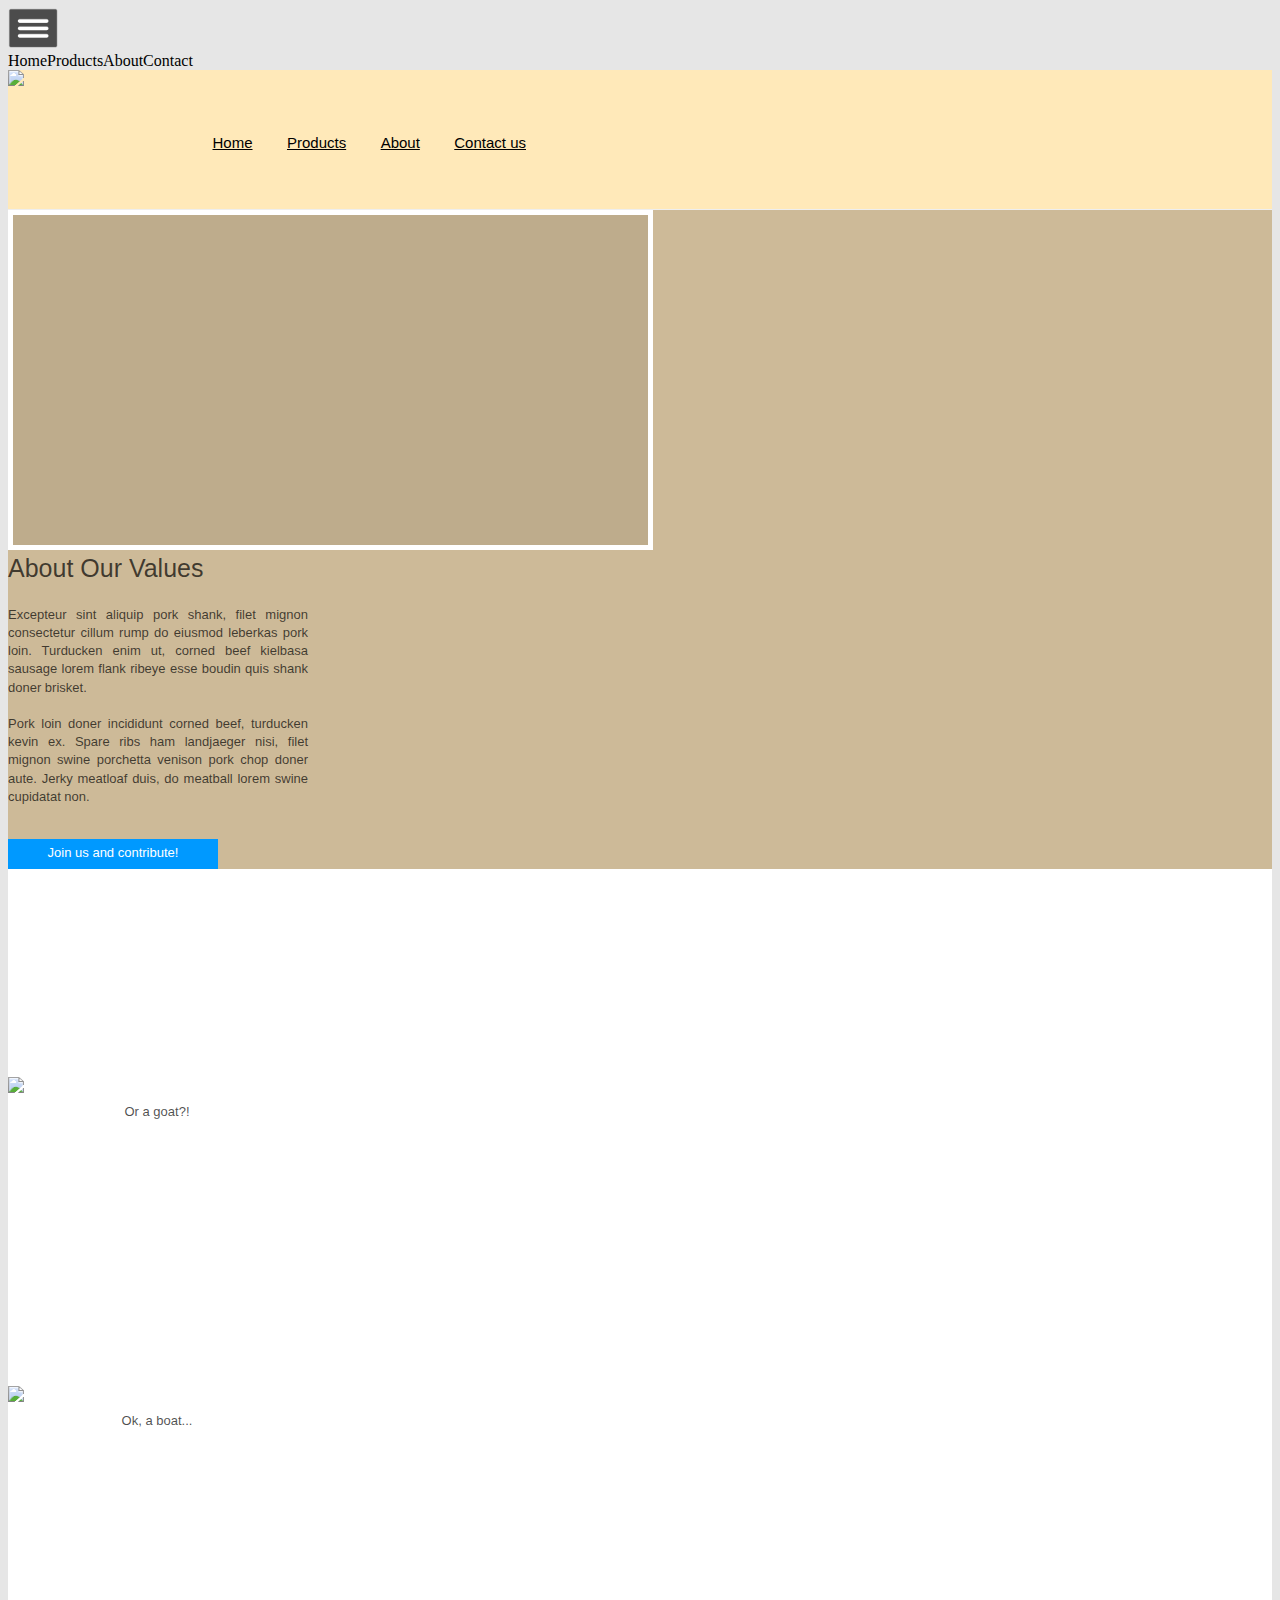
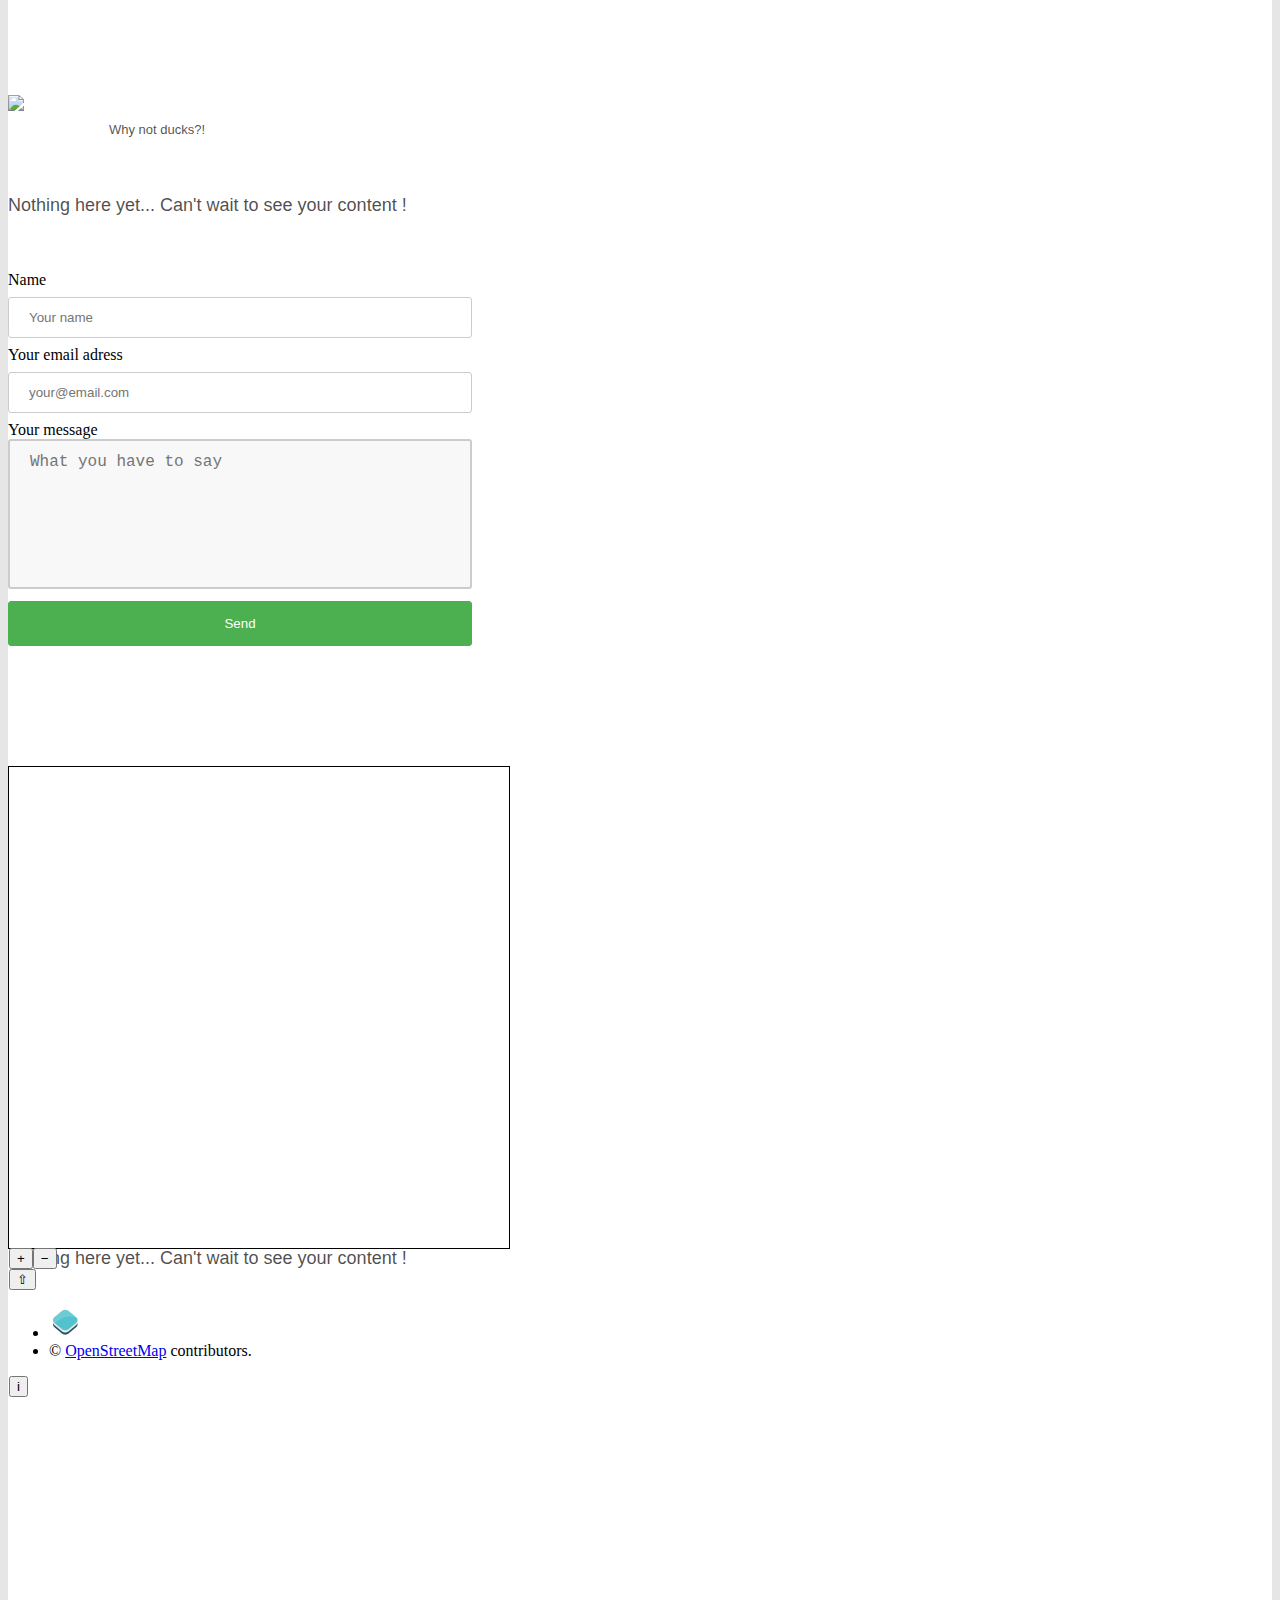
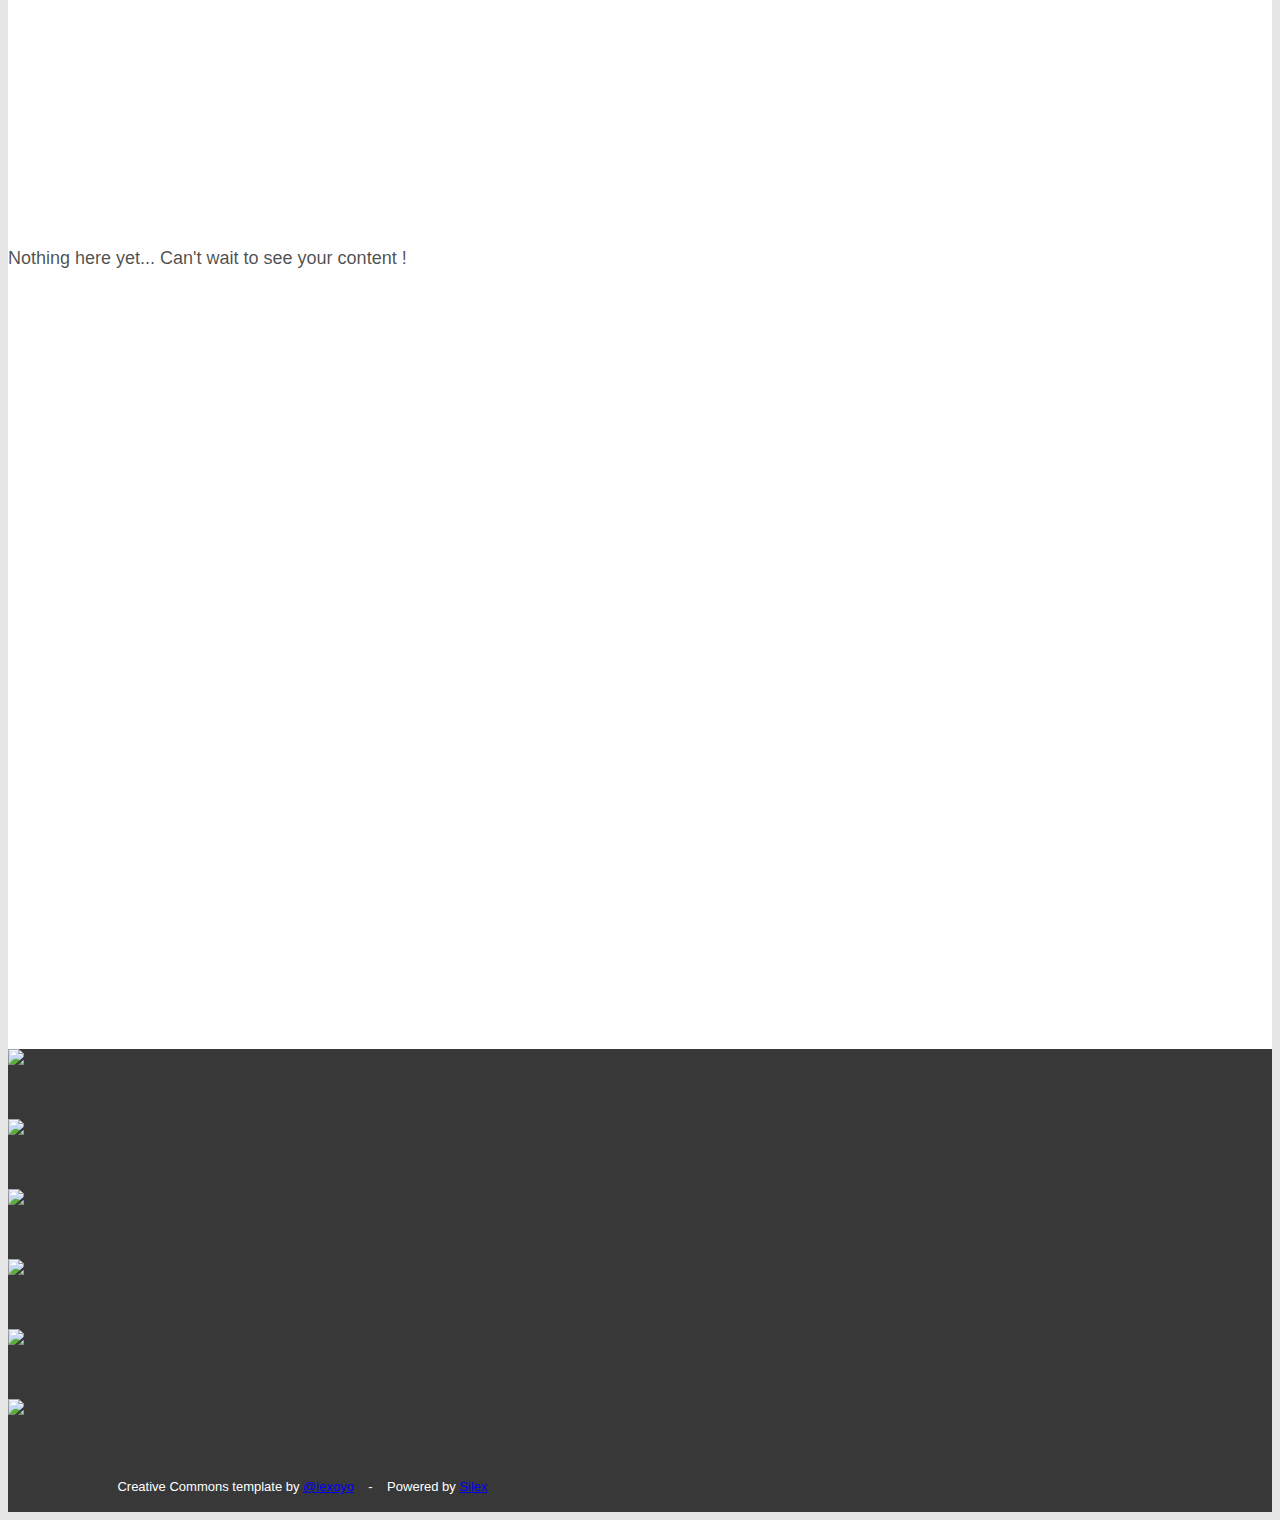
==== editable.html @ a31a4955 "Create editable.html" ====
<!DOCTYPE html><html><head>
    <title>Eco template</title>
    <meta charset="UTF-8">
    <meta name="generator" content="Silex v2.2.7">
    <!-- leave this for stats -->
    <script type="text/javascript" src="https://editor.silex.me/static/2.7/jquery.js" data-silex-static=""></script>
    <script type="text/javascript" src="https://editor.silex.me/static/2.7/jquery-ui.js" data-silex-static=""></script>

    <script type="text/javascript" src="https://editor.silex.me/static/2.7/pageable.js" data-silex-static=""></script>
    <script type="text/javascript" src="https://editor.silex.me/static/2.7/front-end.js" data-silex-static=""></script>
    <!-- Normalize -->
    <link href="https://editor.silex.me/static/2.7/normalize.css" rel="stylesheet" data-silex-static="">
    <!-- Silex style -->
    <link href="https://editor.silex.me/static/2.7/front-end.css" rel="stylesheet" data-silex-static="">

    <style type="text/css" class="silex-style">.title,
.heading1,
.heading2,
.heading3,
.normal {color: rgba(0, 0, 0, 0.7); font-family: verdana, arial; margin: 0; font-weight: normal; font-size: 25px; line-height: 1.5;}.normal {font-size: 13px; line-height: 1.4em; text-align: justify;}.nav a {color: black; padding: 5px 10px; line-height: 25px; font-size: 15px;}.nav .normal .page-link-active {background-color: #CDBA98; transition: background-color .5s linear; -moz-transition: background-color .5s linear; -o-transition: background-color .5s linear; -webkit-transition: background-color .5s linear;}.footer * {color: white; font-weight: normal; font-size: 25px;}</style>
    <script type="text/javascript" class="silex-script"></script>

    <style class="silex-inline-styles" type="text/css">.silex-id-1439156722930-51 {background-color: rgb(230, 230, 230); cursor: auto; left: 0px; top: 0px;}.silex-id-1483139730465-7 {top: 100px; left: NaNpx; background-color: rgba(255,233,185,1); background-image: url('../../../../../libs/templates/silex-templates/eco1/assets/seamless_paper_texture.png'); border-width: 0 0 1px 0; border-style: groove;}.silex-id-1483139730465-6 {min-height: 139px; background-color: transparent;}.silex-id-1439156719679-19 {width: 159.494px; top: 34px; left: 0px; min-height: 60px;}.silex-id-1439156722322-45 {width: 528px; top: 58px; left: 451px; min-height: 44px;}.silex-id-1483139563582-5 {top: 140px; left: 0px; min-width: 980px; background-color: rgba(205,186,152,1);}@media only screen and (max-width: 480px), only screen and (max-device-width: 480px) {.silex-id-1483139563582-5 {top: 200px; left: 0px;}}.silex-id-1483139563581-4 {min-height: 503px; background-color: transparent; top: 0px; left: 285px; width: 980px;}@media only screen and (max-width: 480px), only screen and (max-device-width: 480px) {.silex-id-1483139563581-4 {min-height: 657px;}}.silex-id-1439156722221-44 {width: 635px; top: 84px; left: 335px; background-color: rgba(190,172,140,1); border-top-width: 5px; border-right-width: 5px; border-bottom-width: 5px; border-left-width: 5px; border-top-style: solid; border-right-style: solid; border-bottom-style: solid; border-left-style: solid; border-top-color: rgb(255, 255, 255); border-right-color: rgb(255, 255, 255); border-bottom-color: rgb(255, 255, 255); border-left-color: rgb(255, 255, 255); background-image: url('../../../../../libs/templates/silex-templates/eco1/assets/young-city.jpg'); background-position-x: 50%; background-position-y: 50%; background-repeat-x: no-repeat; background-repeat-y: no-repeat; background-size: cover; min-height: 330px;}.silex-id-1439156722120-43 {width: 300px; top: 86px; left: 0px; border-top-color: rgb(0, 0, 0); border-right-color: rgb(0, 0, 0); border-bottom-color: rgb(0, 0, 0); border-left-color: rgb(0, 0, 0); min-height: 289px;}@media only screen and (max-width: 480px), only screen and (max-device-width: 480px) {.silex-id-1439156722120-43 {top: 251px; left: 11px; width: 423px; min-height: 199px;}}.silex-id-1439156719794-20 {width: 200px; top: 370px; left: 30px; background-color: rgb(0, 153, 255); border-top-width: 5px; border-right-width: 5px; border-bottom-width: 5px; border-left-width: 5px; border-top-style: solid; border-right-style: solid; border-bottom-style: solid; border-left-style: solid; border-top-color: rgb(0, 153, 255); border-right-color: rgb(0, 153, 255); border-bottom-color: rgb(0, 153, 255); border-left-color: rgb(0, 153, 255); min-height: 20px;}@media only screen and (max-width: 480px), only screen and (max-device-width: 480px) {.silex-id-1439156719794-20 {width: 443px; min-height: 30px;}}.silex-id-1483139324559-3 {top: 537px; left: 0px; background-color: rgba(255,255,255,1); min-width: 980px; background-image: url('../../../../../libs/templates/silex-templates/eco1/assets/halftone.png');}@media only screen and (max-width: 480px), only screen and (max-device-width: 480px) {.silex-id-1483139324559-3 {top: 832px; left: 0px;}}.silex-id-1483139324558-2 {min-height: 537px; background-color: transparent; top: 0px; left: 285px; width: 980px;}@media only screen and (max-width: 480px), only screen and (max-device-width: 480px) {.silex-id-1483139324558-2 {min-height: 945px;}}.silex-id-1439156722018-42 {width: 333px; top: 140px; left: 0px; background-color: transparent; min-height: 309px;}@media only screen and (max-width: 480px), only screen and (max-device-width: 480px) {.silex-id-1439156722018-42 {top: 22px; left: 11px; width: 423px; min-height: 271px;}}.silex-id-1439156721917-41 {width: 300px; top: 5px; left: 0px; background-color: rgb(255, 255, 255); background-image: url('../../../../../libs/templates/silex-templates/eco1/assets/goat.jpg'); background-size: cover; background-repeat-x: no-repeat; background-repeat-y: no-repeat; background-position-x: 50%; background-position-y: 50%; border-top-width: 4px; border-right-width: 4px; border-bottom-width: 4px; border-left-width: 4px; border-top-style: solid; border-right-style: solid; border-bottom-style: solid; border-left-style: solid; border-top-color: rgb(255, 255, 255); border-right-color: rgb(255, 255, 255); border-bottom-color: rgb(255, 255, 255); border-left-color: rgb(255, 255, 255); min-height: 200px;}@media only screen and (max-width: 480px), only screen and (max-device-width: 480px) {.silex-id-1439156721917-41 {top: 1px; left: 7px; width: 401px; min-height: 200px;}}.silex-id-1439156721816-40 {width: 298px; top: 212px; left: 0px; min-height: 26px;}@media only screen and (max-width: 480px), only screen and (max-device-width: 480px) {.silex-id-1439156721816-40 {top: 210px; left: 11px; width: 401px; min-height: 26px;}}.silex-id-1439156721312-35 {width: 298px; top: 236px; left: 2px; min-height: 32px;}@media only screen and (max-width: 480px), only screen and (max-device-width: 480px) {.silex-id-1439156721312-35 {top: 238px; left: 11px; width: 401px; min-height: 32px;}}.silex-id-1439156721615-38 {width: 341px; top: 140px; left: 332px; background-color: transparent; min-height: 309px;}@media only screen and (max-width: 480px), only screen and (max-device-width: 480px) {.silex-id-1439156721615-38 {top: 337px; left: 11px; width: 423px; min-height: 271px;}}.silex-id-1439156721514-37 {width: 300px; top: 5px; left: 0px; background-color: rgb(255, 255, 255); background-image: url('../../../../../libs/templates/silex-templates/eco1/assets/boat.jpg'); background-size: cover; background-repeat-x: no-repeat; background-repeat-y: no-repeat; background-position-x: 50%; background-position-y: 50%; border-top-width: 4px; border-right-width: 4px; border-bottom-width: 4px; border-left-width: 4px; border-top-style: solid; border-right-style: solid; border-bottom-style: solid; border-left-style: solid; border-top-color: rgb(255, 255, 255); border-right-color: rgb(255, 255, 255); border-bottom-color: rgb(255, 255, 255); border-left-color: rgb(255, 255, 255); min-height: 200px;}@media only screen and (max-width: 480px), only screen and (max-device-width: 480px) {.silex-id-1439156721514-37 {top: 1px; left: 7px; width: 401px; min-height: 200px;}}.silex-id-1439156721413-36 {width: 300px; top: 212px; left: 0px; min-height: 26px;}@media only screen and (max-width: 480px), only screen and (max-device-width: 480px) {.silex-id-1439156721413-36 {top: 210px; left: 11px; width: 401px; min-height: 26px;}}.silex-id-1439156720906-31 {width: 298px; top: 236px; left: 3px; min-height: 32px;}@media only screen and (max-width: 480px), only screen and (max-device-width: 480px) {.silex-id-1439156720906-31 {top: 238px; left: 11px; width: 401px; min-height: 32px;}}.silex-id-1439156721210-34 {width: 341px; top: 140px; left: 671px; background-color: transparent; min-height: 309px;}@media only screen and (max-width: 480px), only screen and (max-device-width: 480px) {.silex-id-1439156721210-34 {top: 652px; left: 11px; width: 423px; min-height: 271px;}}.silex-id-1439156721110-33 {width: 300px; top: 5px; left: 0px; background-color: rgb(255, 255, 255); background-image: url('../../../../../libs/templates/silex-templates/eco1/assets/duck.jpg'); background-size: cover; background-repeat-x: no-repeat; background-repeat-y: no-repeat; background-position-x: 50%; background-position-y: 50%; border-top-width: 4px; border-right-width: 4px; border-bottom-width: 4px; border-left-width: 4px; border-top-style: solid; border-right-style: solid; border-bottom-style: solid; border-left-style: solid; border-top-color: rgb(255, 255, 255); border-right-color: rgb(255, 255, 255); border-bottom-color: rgb(255, 255, 255); border-left-color: rgb(255, 255, 255); min-height: 200px;}@media only screen and (max-width: 480px), only screen and (max-device-width: 480px) {.silex-id-1439156721110-33 {top: 1px; left: 7px; width: 401px; min-height: 200px;}}.silex-id-1439156721007-32 {width: 300px; top: 212px; left: 0px; min-height: 26px;}@media only screen and (max-width: 480px), only screen and (max-device-width: 480px) {.silex-id-1439156721007-32 {top: 210px; left: 11px; width: 401px; min-height: 26px;}}.silex-id-1439156721715-39 {width: 298px; top: 236px; left: 2px; min-height: 32px;}@media only screen and (max-width: 480px), only screen and (max-device-width: 480px) {.silex-id-1439156721715-39 {top: 238px; left: 11px; width: 401px; min-height: 32px;}}.silex-id-1483140114350-8 {top: 140px; left: 0px; background-color: rgba(255,255,255,1); min-width: 980px; background-image: url('../../../../../libs/templates/silex-templates/eco1/assets/halftone.png');}@media only screen and (max-width: 480px), only screen and (max-device-width: 480px) {.silex-id-1483140114350-8 {top: 200px; left: 0px;}}.silex-id-1483140114351-9 {min-height: 693px; background-color: transparent; top: 15px; left: 314px; width: 980px;}@media only screen and (max-width: 480px), only screen and (max-device-width: 480px) {.silex-id-1483140114351-9 {min-height: 541px;}}.silex-id-1483140123370-22 {min-height: 75px; width: 763px; top: 30px; left: 0px;}@media only screen and (max-width: 480px), only screen and (max-device-width: 480px) {.silex-id-1483140123370-22 {top: 11px; left: 11px; width: 423px; min-height: 520px;}}.silex-id-1492633630842-2 {width: 464px; height: 495px; background-color: transparent; top: 148px; left: 0px;}.silex-id-1492633850081-9 {height: 481px; width: 500px; background-color: transparent; top: 153px; left: 474px; min-height: -1px; border-width: 1px 1px 1px 1px; border-style: solid;}.silex-id-1492633712778-6 {background-color: rgba(255,255,255,1); background-image: url('../../../../../libs/templates/silex-templates/eco1/assets/halftone.png');}.silex-id-1492633712777-5 {min-height: 600px;}.silex-id-1492633761489-8 {min-height: 75px; width: 763px; top: 30px; left: 0px;}@media only screen and (max-width: 480px), only screen and (max-device-width: 480px) {.silex-id-1492633761489-8 {top: 11px; left: 11px; width: 423px; min-height: 520px;}}.silex-id-1492633694354-4 {background-color: rgba(255,255,255,1); top: 180px; left: 5px; background-image: url('../../../../../libs/templates/silex-templates/eco1/assets/halftone.png');}.silex-id-1492633694353-3 {min-height: 800px;}.silex-id-1492633737513-7 {min-height: 75px; width: 763px; top: 30px; left: 0px;}@media only screen and (max-width: 480px), only screen and (max-device-width: 480px) {.silex-id-1492633737513-7 {top: 11px; left: 11px; width: 423px; min-height: 520px;}}.silex-id-1483139189898-1 {top: 1105px; left: 0px; background-color: rgba(56,56,56,1); min-width: 980px; background-image: url('../../../../../libs/templates/silex-templates/eco1/assets/footer_lodyas.png');}@media only screen and (max-width: 480px), only screen and (max-device-width: 480px) {.silex-id-1483139189898-1 {top: 1131px; left: 0px;}}.silex-id-1483139189897-0 {min-height: 201px; background-color: transparent; top: 0px; left: 285px; width: 980px;}@media only screen and (max-width: 480px), only screen and (max-device-width: 480px) {.silex-id-1483139189897-0 {min-height: 268px;}}.silex-id-1439156720299-25 {width: 70px; top: 32px; left: 487px; min-height: 70px;}.silex-id-1439156720197-24 {width: 70px; top: 32px; left: 588px; min-height: 70px;}.silex-id-1439156720096-23 {width: 70px; top: 32px; left: 688px; min-height: 70px;}.silex-id-1439156719995-22 {width: 70px; top: 32px; left: 790px; min-height: 70px;}.silex-id-1439156719895-21 {width: 70px; top: 32px; left: 892px; min-height: 70px;}.silex-id-1439156720704-29 {width: 265px; top: 28px; left: 0px; min-height: 79px;}.silex-id-1439156720502-27 {width: 589px; top: 152px; left: 174px; background-color: transparent; min-height: 34px;}</style>
    <script type="text/json" class="silex-json-styles">[{"desktop":{"silex-id-1439156722930-51":{"background-color":"rgb(230, 230, 230)","cursor":"auto","left":"0px","top":"0px"},"silex-id-1439156722322-45":{"width":"528px","top":"58px","left":"451px","min-height":"44px"},"silex-id-1439156722221-44":{"width":"635px","top":"84px","left":"335px","background-color":"rgba(190,172,140,1)","border-top-width":"5px","border-right-width":"5px","border-bottom-width":"5px","border-left-width":"5px","border-top-style":"solid","border-right-style":"solid","border-bottom-style":"solid","border-left-style":"solid","border-top-color":"rgb(255, 255, 255)","border-right-color":"rgb(255, 255, 255)","border-bottom-color":"rgb(255, 255, 255)","border-left-color":"rgb(255, 255, 255)","background-image":"url('../../../../../libs/templates/silex-templates/eco1/assets/young-city.jpg')","background-position-x":"50%","background-position-y":"50%","background-repeat-x":"no-repeat","background-repeat-y":"no-repeat","background-size":"cover","min-height":"330px"},"silex-id-1439156722120-43":{"width":"300px","top":"86px","left":"0px","border-top-color":"rgb(0, 0, 0)","border-right-color":"rgb(0, 0, 0)","border-bottom-color":"rgb(0, 0, 0)","border-left-color":"rgb(0, 0, 0)","min-height":"289px"},"silex-id-1439156722018-42":{"width":"333px","top":"140px","left":"0px","background-color":"transparent","min-height":"309px"},"silex-id-1439156721917-41":{"width":"300px","top":"5px","left":"0px","background-color":"rgb(255, 255, 255)","background-image":"url('../../../../../libs/templates/silex-templates/eco1/assets/goat.jpg')","background-size":"cover","background-repeat-x":"no-repeat","background-repeat-y":"no-repeat","background-position-x":"50%","background-position-y":"50%","border-top-width":"4px","border-right-width":"4px","border-bottom-width":"4px","border-left-width":"4px","border-top-style":"solid","border-right-style":"solid","border-bottom-style":"solid","border-left-style":"solid","border-top-color":"rgb(255, 255, 255)","border-right-color":"rgb(255, 255, 255)","border-bottom-color":"rgb(255, 255, 255)","border-left-color":"rgb(255, 255, 255)","min-height":"200px"},"silex-id-1439156721816-40":{"width":"298px","top":"212px","left":"0px","min-height":"26px"},"silex-id-1439156721715-39":{"width":"298px","top":"236px","left":"2px","min-height":"32px"},"silex-id-1439156721615-38":{"width":"341px","top":"140px","left":"332px","background-color":"transparent","min-height":"309px"},"silex-id-1439156721514-37":{"width":"300px","top":"5px","left":"0px","background-color":"rgb(255, 255, 255)","background-image":"url('../../../../../libs/templates/silex-templates/eco1/assets/boat.jpg')","background-size":"cover","background-repeat-x":"no-repeat","background-repeat-y":"no-repeat","background-position-x":"50%","background-position-y":"50%","border-top-width":"4px","border-right-width":"4px","border-bottom-width":"4px","border-left-width":"4px","border-top-style":"solid","border-right-style":"solid","border-bottom-style":"solid","border-left-style":"solid","border-top-color":"rgb(255, 255, 255)","border-right-color":"rgb(255, 255, 255)","border-bottom-color":"rgb(255, 255, 255)","border-left-color":"rgb(255, 255, 255)","min-height":"200px"},"silex-id-1439156721413-36":{"width":"300px","top":"212px","left":"0px","min-height":"26px"},"silex-id-1439156721312-35":{"width":"298px","top":"236px","left":"2px","min-height":"32px"},"silex-id-1439156721210-34":{"width":"341px","top":"140px","left":"671px","background-color":"transparent","min-height":"309px"},"silex-id-1439156721110-33":{"width":"300px","top":"5px","left":"0px","background-color":"rgb(255, 255, 255)","background-image":"url('../../../../../libs/templates/silex-templates/eco1/assets/duck.jpg')","background-size":"cover","background-repeat-x":"no-repeat","background-repeat-y":"no-repeat","background-position-x":"50%","background-position-y":"50%","border-top-width":"4px","border-right-width":"4px","border-bottom-width":"4px","border-left-width":"4px","border-top-style":"solid","border-right-style":"solid","border-bottom-style":"solid","border-left-style":"solid","border-top-color":"rgb(255, 255, 255)","border-right-color":"rgb(255, 255, 255)","border-bottom-color":"rgb(255, 255, 255)","border-left-color":"rgb(255, 255, 255)","min-height":"200px"},"silex-id-1439156721007-32":{"width":"300px","top":"212px","left":"0px","min-height":"26px"},"silex-id-1439156720906-31":{"width":"298px","top":"236px","left":"3px","min-height":"32px"},"silex-id-1439156720704-29":{"width":"265px","top":"28px","left":"0px","min-height":"79px"},"silex-id-1439156720502-27":{"width":"589px","top":"152px","left":"174px","background-color":"transparent","min-height":"34px"},"silex-id-1439156720299-25":{"width":"70px","top":"32px","left":"487px","min-height":"70px"},"silex-id-1439156720197-24":{"width":"70px","top":"32px","left":"588px","min-height":"70px"},"silex-id-1439156720096-23":{"width":"70px","top":"32px","left":"688px","min-height":"70px"},"silex-id-1439156719995-22":{"width":"70px","top":"32px","left":"790px","min-height":"70px"},"silex-id-1439156719895-21":{"width":"70px","top":"32px","left":"892px","min-height":"70px"},"silex-id-1439156719794-20":{"width":"200px","top":"370px","left":"30px","background-color":"rgb(0, 153, 255)","border-top-width":"5px","border-right-width":"5px","border-bottom-width":"5px","border-left-width":"5px","border-top-style":"solid","border-right-style":"solid","border-bottom-style":"solid","border-left-style":"solid","border-top-color":"rgb(0, 153, 255)","border-right-color":"rgb(0, 153, 255)","border-bottom-color":"rgb(0, 153, 255)","border-left-color":"rgb(0, 153, 255)","min-height":"20px"},"silex-id-1439156719679-19":{"width":"159.494px","top":"34px","left":"0px","min-height":"60px"},"silex-id-1471339869605-1":{"min-height":"570px","width":"889px","top":"158px","left":"46px"},"silex-id-1483139189897-0":{"min-height":"201px","background-color":"transparent","top":"0px","left":"285px","width":"980px"},"silex-id-1483139189898-1":{"top":"1105px","left":"0px","background-color":"rgba(56,56,56,1)","min-width":"980px","background-image":"url('../../../../../libs/templates/silex-templates/eco1/assets/footer_lodyas.png')"},"silex-id-1483139324558-2":{"min-height":"537px","background-color":"transparent","top":"0px","left":"285px","width":"980px"},"silex-id-1483139324559-3":{"top":"537px","left":"0px","background-color":"rgba(255,255,255,1)","min-width":"980px","background-image":"url('../../../../../libs/templates/silex-templates/eco1/assets/halftone.png')"},"silex-id-1483139563581-4":{"min-height":"503px","background-color":"transparent","top":"0px","left":"285px","width":"980px"},"silex-id-1483139563582-5":{"top":"140px","left":"0px","min-width":"980px","background-color":"rgba(205,186,152,1)","background-image":""},"silex-id-1483139730465-6":{"min-height":"139px","background-color":"transparent"},"silex-id-1483139730465-7":{"top":"100px","left":"NaNpx","background-color":"rgba(255,233,185,1)","background-image":"url('../../../../../libs/templates/silex-templates/eco1/assets/seamless_paper_texture.png')","border-width":"0 0 1px 0 ","border-style":"groove"},"silex-id-1483140114350-8":{"top":"140px","left":"0px","background-color":"rgba(255,255,255,1)","min-width":"980px","background-image":"url('../../../../../libs/templates/silex-templates/eco1/assets/halftone.png')"},"silex-id-1483140114351-9":{"min-height":"693px","background-color":"transparent","top":"15px","left":"314px","width":"980px"},"silex-id-1483140114352-11":{"width":"300px","top":"5px","left":"0px","background-color":"rgb(255, 255, 255)","background-image":"url('../../../../../libs/templates/silex-templates/eco1/assets/goat.jpg')","background-size":"cover","background-repeat-x":"no-repeat","background-repeat-y":"no-repeat","background-position-x":"50%","background-position-y":"50%","border-top-width":"4px","border-right-width":"4px","border-bottom-width":"4px","border-left-width":"4px","border-top-style":"solid","border-right-style":"solid","border-bottom-style":"solid","border-left-style":"solid","border-top-color":"rgb(255, 255, 255)","border-right-color":"rgb(255, 255, 255)","border-bottom-color":"rgb(255, 255, 255)","border-left-color":"rgb(255, 255, 255)","min-height":"200px"},"silex-id-1483140114352-12":{"width":"298px","top":"212px","left":"0px","min-height":"26px"},"silex-id-1483140114353-13":{"width":"298px","top":"236px","left":"2px","min-height":"32px"},"silex-id-1483140114353-15":{"width":"300px","top":"5px","left":"0px","background-color":"rgb(255, 255, 255)","background-image":"url('../../../../../libs/templates/silex-templates/eco1/assets/boat.jpg')","background-size":"cover","background-repeat-x":"no-repeat","background-repeat-y":"no-repeat","background-position-x":"50%","background-position-y":"50%","border-top-width":"4px","border-right-width":"4px","border-bottom-width":"4px","border-left-width":"4px","border-top-style":"solid","border-right-style":"solid","border-bottom-style":"solid","border-left-style":"solid","border-top-color":"rgb(255, 255, 255)","border-right-color":"rgb(255, 255, 255)","border-bottom-color":"rgb(255, 255, 255)","border-left-color":"rgb(255, 255, 255)","min-height":"200px"},"silex-id-1483140114354-16":{"width":"300px","top":"212px","left":"0px","min-height":"26px"},"silex-id-1483140114354-17":{"width":"298px","top":"236px","left":"2px","min-height":"32px"},"silex-id-1483140114355-19":{"width":"300px","top":"5px","left":"0px","background-color":"rgb(255, 255, 255)","background-image":"url('../../../../../libs/templates/silex-templates/eco1/assets/duck.jpg')","background-size":"cover","background-repeat-x":"no-repeat","background-repeat-y":"no-repeat","background-position-x":"50%","background-position-y":"50%","border-top-width":"4px","border-right-width":"4px","border-bottom-width":"4px","border-left-width":"4px","border-top-style":"solid","border-right-style":"solid","border-bottom-style":"solid","border-left-style":"solid","border-top-color":"rgb(255, 255, 255)","border-right-color":"rgb(255, 255, 255)","border-bottom-color":"rgb(255, 255, 255)","border-left-color":"rgb(255, 255, 255)","min-height":"200px"},"silex-id-1483140114355-20":{"width":"300px","top":"212px","left":"0px","min-height":"26px"},"silex-id-1483140114355-21":{"width":"298px","top":"236px","left":"2px","min-height":"32px"},"silex-id-1483140123370-22":{"min-height":"75px","width":"763px","top":"30px","left":"0px"},"silex-id-1492633630842-2":{"width":"464px","height":"495px","background-color":"transparent","top":"148px","left":"0px"},"silex-id-1492633694353-3":{"width":"","background-color":"","min-height":"800px"},"silex-id-1492633694354-4":{"background-color":"rgba(255,255,255,1)","top":"180px","left":"5px","background-image":"url('../../../../../libs/templates/silex-templates/eco1/assets/halftone.png')"},"silex-id-1492633712777-5":{"width":"","background-color":"","min-height":"600px"},"silex-id-1492633712778-6":{"background-color":"rgba(255,255,255,1)","background-image":"url('../../../../../libs/templates/silex-templates/eco1/assets/halftone.png')"},"silex-id-1492633737513-7":{"min-height":"75px","width":"763px","top":"30px","left":"0px"},"silex-id-1492633761489-8":{"min-height":"75px","width":"763px","top":"30px","left":"0px"},"silex-id-1492633850081-9":{"height":"481px","width":"500px","background-color":"transparent","top":"153px","left":"474px","min-height":"-1px","border-width":"1px 1px 1px 1px ","border-style":"solid"}},"mobile":{"silex-id-1439156722120-43":{"top":"251px","left":"11px","width":"423px","min-height":"199px"},"silex-id-1439156719794-20":{"width":"443px","min-height":"30px"},"silex-id-1471339869605-1":{"top":"99px","left":"11px","width":"423px","min-height":"1506px"},"silex-id-1483139563582-5":{"top":"200px","left":"0px"},"silex-id-1483139189898-1":{"top":"1131px","left":"0px"},"silex-id-1483139324559-3":{"top":"832px","left":"0px"},"silex-id-1483140114350-8":{"top":"200px","left":"0px"},"silex-id-1483140123370-22":{"top":"11px","left":"11px","width":"423px","min-height":"520px"},"silex-id-1439156722018-42":{"top":"22px","left":"11px","width":"423px","min-height":"271px"},"silex-id-1439156721615-38":{"top":"337px","left":"11px","width":"423px","min-height":"271px"},"silex-id-1439156721210-34":{"top":"652px","left":"11px","width":"423px","min-height":"271px"},"silex-id-1439156721917-41":{"top":"1px","left":"7px","width":"401px","min-height":"200px"},"silex-id-1439156721816-40":{"top":"210px","left":"11px","width":"401px","min-height":"26px"},"silex-id-1439156721715-39":{"top":"238px","left":"11px","width":"401px","min-height":"32px"},"silex-id-1439156721514-37":{"top":"1px","left":"7px","width":"401px","min-height":"200px"},"silex-id-1439156721413-36":{"top":"210px","left":"11px","width":"401px","min-height":"26px"},"silex-id-1439156721312-35":{"top":"238px","left":"11px","width":"401px","min-height":"32px"},"silex-id-1439156721110-33":{"top":"1px","left":"7px","width":"401px","min-height":"200px"},"silex-id-1439156721007-32":{"top":"210px","left":"11px","width":"401px","min-height":"26px"},"silex-id-1439156720906-31":{"top":"238px","left":"11px","width":"401px","min-height":"32px"},"silex-id-1483139563581-4":{"min-height":"657px"},"silex-id-1483139324558-2":{"min-height":"945px"},"silex-id-1483140114351-9":{"min-height":"541px"},"silex-id-1483139189897-0":{"min-height":"268px"},"silex-id-1492633737513-7":{"top":"11px","left":"11px","width":"423px","min-height":"520px"},"silex-id-1492633761489-8":{"top":"11px","left":"11px","width":"423px","min-height":"520px"}},"prodotypeData":{"component":{"silex-id-1492633630842-2":{"name":"form1","templateName":"form"},"silex-id-1492633850081-9":{"name":"map1","templateName":"map"}},"style":{}}}]</script>

    

    <meta name="viewport" content="width=device-width, initial-scale=1, maximum-scale=2.2" data-silex-viewport="">















    <meta name="website-width" content="980">
    <style type="text/css" class="silex-style-settings">.website-width {width: 980px;}</style>




















    <script src="https://openlayers.org/en/v4.0.1/build/ol.js" data-dependency="" type="text/javascript"></script>

    
    
<!-- Silex HEAD tag do not remove -->
    <!-- End of Silex HEAD tag do not remove --></head>

<body class="silex-id-1439156722930-51 enable-mobile silex-runtime" data-silex-type="container" data-silex-id="silex-id-1439156722930-51">






















    <div class="silex-pages">
        <div data-silex-type="image" data-silex-id="silex-id-hamburger-menu" class="menu-button editable-style silex-id-hamburger-menu image-element page-page-1 paged-element prevent-draggable prevent-resizable"><img alt="open mobile menu" src="[data-uri]" class="silex-element-content"></div>

        <a id="page-home" data-silex-type="page" class="page-element">Home</a><a class="page-element" data-silex-type="page" id="page-products">Products</a><a class="page-element" data-silex-type="page" id="page-about">About</a><a class="page-element" data-silex-type="page" id="page-contact">Contact</a></div>

















    <div data-silex-type="container" class="prevent-draggable container-element editable-style silex-id-1483139730465-7 section-element website-min-width" data-silex-id="silex-id-1483139730465-7">
        <div data-silex-type="container" class="editable-style silex-element-content website-width silex-id-1483139730465-6 silex-container-content container-element prevent-draggable" data-silex-id="silex-id-1483139730465-6">
            <div class="editable-style image-element silex-id-1439156719679-19 page-link-active" data-silex-type="image" data-silex-id="silex-id-1439156719679-19" data-silex-href="#!page-home"><img src="../../../../../libs/templates/silex-templates/eco1/assets/fake-logo.png" class="silex-element-content">
            </div>
            <div class="editable-style text-element nav silex-id-1439156722322-45 hide-on-mobile" data-silex-type="text" data-silex-id="silex-id-1439156722322-45">
                <div class="silex-element-content normal">
                    <div style="text-align: right;"><a class="" href="#!page-home">Home</a><span><span>&nbsp; &nbsp; </span><a class="" href="#!page-products">Products</a> &nbsp;&nbsp; </span><a class="" href="#!page-about">About</a><span>&nbsp;&nbsp;&nbsp; </span>
                        <a class="" href="#!page-contact">Contact us<span></span>
                        </a>
                        <br>
                    </div>
                </div>
            </div>
        </div>
    </div>
    <div data-silex-type="container" class="prevent-draggable container-element editable-style silex-id-1483139563582-5 section-element page-home paged-element website-min-width" data-silex-id="silex-id-1483139563582-5">
        <div data-silex-type="container" class="editable-style silex-element-content website-width silex-id-1483139563581-4 silex-container-content container-element prevent-draggable" data-silex-id="silex-id-1483139563581-4">





            <div class="editable-style container-element silex-id-1439156722221-44" data-silex-type="container" data-silex-id="silex-id-1439156722221-44"></div>
            <div class="editable-style text-element silex-id-1439156722120-43" data-silex-type="text" data-silex-id="silex-id-1439156722120-43">
                <div class="silex-element-content normal">
                    <h2 class="heading2">About Our Values</h2>
                    <p class="normal"></p>
                    <p class="normal"></p>
                    <p class="normal"></p>
                    <p class="normal">
                        <br>
                    </p>
                    <p class="normal">Excepteur sint aliquip pork shank, filet mignon consectetur cillum rump do eiusmod leberkas pork loin. Turducken enim ut, corned beef kielbasa sausage lorem flank ribeye esse boudin quis shank doner brisket.
                        <br>
                    </p>
                    <p class="normal">
                        <br>
                    </p>
                    <p class="normal"></p>
                    <p class="normal">Pork loin doner incididunt corned beef, turducken kevin ex. Spare ribs ham landjaeger nisi, filet mignon swine porchetta venison pork chop doner aute. Jerky meatloaf duis, do meatball lorem swine cupidatat non.
                        <br>
                    </p>
                    <br>
                    <p class="normal"></p>
                    <p class="normal"></p>
                </div>
            </div>
            <div class="editable-style text-element silex-id-1439156719794-20" data-silex-type="text" data-silex-id="silex-id-1439156719794-20">
                <div class="silex-element-content normal">
                    <div style="text-align: center;"><span style="color: rgb(255, 255, 255);">Join us and contribute!<br></span>
                    </div>
                </div>
            </div>
        </div>
    </div>
    <div data-silex-type="container" class="prevent-draggable container-element editable-style silex-id-1483139324559-3 section-element page-home paged-element website-min-width paged-element-visible" data-silex-id="silex-id-1483139324559-3">
        <div data-silex-type="container" class="editable-style silex-element-content website-width silex-id-1483139324558-2 silex-container-content container-element prevent-draggable" data-silex-id="silex-id-1483139324558-2">



            <div data-silex-href="#!page-products" class="editable-style container-element silex-id-1439156722018-42" data-silex-type="container" data-silex-id="silex-id-1439156722018-42">
                <div class="editable-style container-element silex-id-1439156721917-41" data-silex-type="container" data-silex-id="silex-id-1439156721917-41"></div>
                <div class="editable-style image-element silex-id-1439156721816-40 hide-on-mobile" data-silex-type="image" data-silex-id="silex-id-1439156721816-40"><img class="silex-element-content" src="../../../../../libs/templates/silex-templates/eco1/assets/under-image.png">
                </div>

                <div class="editable-style text-element silex-id-1439156721312-35" data-silex-type="text" data-silex-id="silex-id-1439156721312-35">
                    <div class="silex-element-content normal">
                        <div style="text-align: center;">Or a goat?!
                            <br>
                        </div>
                    </div>
                </div>
            </div>
            <div data-silex-href="#!page-about" class="editable-style container-element silex-id-1439156721615-38" data-silex-type="container" data-silex-id="silex-id-1439156721615-38">
                <div class="editable-style container-element silex-id-1439156721514-37" data-silex-type="container" data-silex-id="silex-id-1439156721514-37"></div>
                <div class="editable-style image-element silex-id-1439156721413-36 hide-on-mobile" data-silex-type="image" data-silex-id="silex-id-1439156721413-36"><img class="silex-element-content" src="../../../../../libs/templates/silex-templates/eco1/assets/under-image.png">
                </div>

                <div class="editable-style text-element silex-id-1439156720906-31" data-silex-type="text" data-silex-id="silex-id-1439156720906-31">
                    <div class="silex-element-content normal">
                        <div style="text-align: center;">Ok, a boat...
                            <br>
                        </div>
                    </div>
                </div>
            </div>
            <div data-silex-href="#!page-contact" class="editable-style container-element silex-id-1439156721210-34" data-silex-type="container" data-silex-id="silex-id-1439156721210-34">
                <div class="editable-style container-element silex-id-1439156721110-33" data-silex-type="container" data-silex-id="silex-id-1439156721110-33"></div>
                <div class="editable-style image-element silex-id-1439156721007-32 hide-on-mobile" data-silex-type="image" data-silex-id="silex-id-1439156721007-32"><img class="silex-element-content" src="../../../../../libs/templates/silex-templates/eco1/assets/under-image.png">
                </div>

                <div class="editable-style text-element silex-id-1439156721715-39" data-silex-type="text" data-silex-id="silex-id-1439156721715-39">
                    <div class="silex-element-content normal">
                        <div style="text-align: center;">Why not ducks?!
                            <br>
                        </div>
                    </div>
                </div>


            </div>
        </div>
    </div>



    <div data-silex-type="container" class="prevent-draggable container-element editable-style section-element silex-id-1483140114350-8 paged-element page-contact website-min-width paged-element-hidden" data-silex-id="silex-id-1483140114350-8">

        <div data-silex-type="container" class="editable-style silex-element-content website-width silex-container-content container-element prevent-draggable silex-id-1483140114351-9" data-silex-id="silex-id-1483140114351-9">



            <div data-silex-type="text" class="editable-style silex-id-1483140123370-22 text-element" data-silex-id="silex-id-1483140123370-22">
                <div class="silex-element-content normal">
                    <p class="normal">
                        <font size="4">Nothing here yet... Can't wait to see your content !</font>
                    </p>
                </div>
            </div>
            <div data-silex-type="html" class="editable-style silex-id-1492633630842-2 html-element silex-component silex-component-form silex-use-height-not-minheight" data-silex-id="silex-id-1492633630842-2">
                <div class="silex-element-content">
                    <form id="id_1492633630868_923" action="https://formspree.io/your@email.com" method="POST">

                        <div>
                            <label for="field1">Name</label>
                            <input type="text" required="" id="field1" name="field1" placeholder="Your name">
                        </div>


                        <div>
                            <label for="field2">Your email adress</label>
                            <input type="text" required="" id="field2" name="field2" placeholder="your@email.com">
                        </div>


                        <div>
                            <label for="field3">Your message</label>
                            <textarea required="" id="field3" name="field3" placeholder="What you have to say"></textarea>
                        </div>

                        <input type="submit" value="Send">
                    </form>
                    <style>#id_1492633630868_923 input[type=text],
                        select {width: 100%; padding: 12px 20px; margin: 8px 0; display: inline-block; border: 1px solid #ccc; border-radius: 3px; box-sizing: border-box;}#id_1492633630868_923 input[type=submit] {width: 100%; background-color: #4CAF50; color: #FFFFFF; padding: 14px 20px; margin: 8px 0; border: 1px solid #4CAF50; border-radius: 3px; cursor: pointer;}#id_1492633630868_923 textarea {width: 100%; height: 150px; padding: 12px 20px; box-sizing: border-box; border: 2px solid #ccc; border-radius: 3px; background-color: #f8f8f8; font-size: 16px; resize: none;}#id_1492633630868_923 label {color: #000000;}#id_1492633630868_923 {border-radius: 3px; display: flex; flex-direction: column; justify-content: space-between; height: 100%;}</style>

                </div>
            </div>
            <div data-silex-type="html" class="editable-style silex-id-1492633850081-9 html-element silex-component silex-component-map silex-use-height-not-minheight" data-silex-id="silex-id-1492633850081-9">
                <div class="silex-element-content">
                    <div id="mapdiv_1492633850107_456">
                        <div class="ol-viewport" data-view="30" style="position: relative; overflow: hidden; width: 100%; height: 100%; touch-action: none;"><canvas class="ol-unselectable" width="500" height="481" style="width: 100%; height: 100%; display: block;"></canvas>
                            <div class="ol-overlaycontainer"></div>
                            <div class="ol-overlaycontainer-stopevent">
                                <div class="ol-zoom ol-unselectable ol-control"><button class="ol-zoom-in" type="button" title="Zoom in">+</button><button class="ol-zoom-out" type="button" title="Zoom out">−</button></div>
                                <div class="ol-rotate ol-unselectable ol-control ol-hidden"><button class="ol-rotate-reset" type="button" title="Reset rotation"><span class="ol-compass" style="transform: rotate(0rad);">⇧</span></button></div>
                                <div class="ol-attribution ol-unselectable ol-control ol-collapsed">
                                    <ul>
                                        <li style="">
                                            <a href="https://openlayers.org/"><img src="[data-uri]"></a>
                                        </li>
                                        <li>© <a href="https://www.openstreetmap.org/copyright">OpenStreetMap</a> contributors.</li>
                                    </ul><button type="button" title="Attributions"><span>i</span></button></div>
                            </div>
                        </div>
                    </div>
                    <style>#mapdiv_1492633850107_456 {width: 100%; height: 100%;}</style>
                    <script type="text/javascript">
                        function init_1492633850107_456() {
                            if(!$('body').hasClass('silex-runtime') && typeof(ol) === 'undefined') {
                                // wait for dependencies to be loaded
                                setTimeout(init_1492633850107_456, 100);
                                return;
                            }
                        
                            // apply position and zoom
                            // from map URL http://www.openstreetmap.org/#map=18/48.88680/2.34235&layers=C
                            var params = 'http://www.openstreetmap.org/#map=18/48.87378/2.29489&layers=C'.match(/.*map=([0-9]*)\/(.*)\/(.*)&layers=(.)/);
                            if(params) {
                                var zoom = parseFloat(params[1]);
                                var lat = parseFloat(params[2]);
                                var lon = parseFloat(params[3]);
                                var layer = params[4];
                                var center = ol.proj.fromLonLat([lon, lat]);
                                var map = new ol.Map({
                                  layers: [
                                    new ol.layer.Tile({
                                      source: new ol.source.OSM()
                                    })
                                  ],
                                  target: 'mapdiv_1492633850107_456',
                                  view: new ol.View({
                                    center: center,
                                    zoom: zoom
                                  })
                                });
                                
                                var iconFeature = new ol.Feature({
                                    geometry: new ol.geom.Point(center)
                                });
                                var vectorSource = new ol.source.Vector({
                                    features: [iconFeature]
                                });
                                var vectorLayer = new ol.layer.Vector({
                                    source: vectorSource
                                });
                                var iconStyle = new ol.style.Style({
                                    image: new ol.style.Icon(({
                                        anchor: [0.5, 1],
                                        anchorXUnits: 'fraction',
                                        anchorYUnits: 'fraction',
                                        opacity: 1,
                                        src: 'https://openlayers.org/en/v4.0.1/examples/data/icon.png'
                                    }))
                                });
                                iconFeature.setStyle(iconStyle);
                                map.addLayer(vectorLayer);
                                
                            }
                        }
                        init_1492633850107_456();
                        $(document).on('silex:resize', function() {
                            $('#mapdiv_1492633850107_456').empty();
                            init_1492633850107_456();
                        });
                    </script>
                </div>
            </div>
        </div>
    </div>




















    <div data-silex-type="container" class="prevent-draggable container-element website-min-width editable-style silex-id-1492633712778-6 section-element paged-element page-products" data-silex-id="silex-id-1492633712778-6">
        <div data-silex-type="container" class="editable-style silex-id-1492633712777-5 container-element silex-element-content silex-container-content website-width prevent-draggable" data-silex-id="silex-id-1492633712777-5">
            <div data-silex-type="text" class="editable-style text-element silex-id-1492633761489-8" data-silex-id="silex-id-1492633761489-8">
                <div class="silex-element-content normal">
                    <p class="normal">
                        <font size="4">Nothing here yet... Can't wait to see your content !</font>
                    </p>
                </div>
            </div>
        </div>
    </div>
    <div data-silex-type="container" class="prevent-draggable container-element website-min-width editable-style silex-id-1492633694354-4 section-element page-about paged-element paged-element-hidden" data-silex-id="silex-id-1492633694354-4">
        <div data-silex-type="container" class="editable-style silex-id-1492633694353-3 container-element silex-element-content silex-container-content website-width prevent-draggable" data-silex-id="silex-id-1492633694353-3">
            <div data-silex-type="text" class="editable-style text-element silex-id-1492633737513-7" data-silex-id="silex-id-1492633737513-7">
                <div class="silex-element-content normal">
                    <p class="normal">
                        <font size="4">Nothing here yet... Can't wait to see your content !</font>
                    </p>
                </div>
            </div>
        </div>
    </div>
    <div data-silex-type="container" class="prevent-draggable container-element editable-style silex-id-1483139189898-1 section-element website-min-width" data-silex-id="silex-id-1483139189898-1">
        <div data-silex-type="container" class="editable-style silex-element-content website-width silex-id-1483139189897-0 silex-container-content container-element prevent-draggable" data-silex-id="silex-id-1483139189897-0">
            <div class="editable-style image-element silex-id-1439156720299-25" data-silex-type="image" data-silex-href="https://twitter.com/silexlabs" data-silex-id="silex-id-1439156720299-25"><img class="silex-element-content" src="../../../../../libs/templates/silex-templates/eco1/assets/bouton-twitter-bleu.png">
            </div>
            <div class="editable-style image-element silex-id-1439156720197-24" data-silex-type="image" data-silex-href="//www.facebook.com/silexlabs" data-silex-id="silex-id-1439156720197-24"><img class="silex-element-content" src="../../../../../libs/templates/silex-templates/eco1/assets/bouton-facebook-bleu.png">
            </div>
            <div class="editable-style image-element silex-id-1439156720096-23" data-silex-type="image" data-silex-href="https://plus.google.com/communities/107373636457908189681" data-silex-id="silex-id-1439156720096-23"><img class="silex-element-content" src="../../../../../libs/templates/silex-templates/eco1/assets/bouton-googleplus-bleu.png">
            </div>
            <div class="editable-style image-element silex-id-1439156719995-22" data-silex-type="image" data-silex-href="//www.youtube.com/user/Silexlabs" data-silex-id="silex-id-1439156719995-22"><img class="silex-element-content" src="../../../../../libs/templates/silex-templates/eco1/assets/bouton-youtube-bleu.png">
            </div>
            <div class="editable-style image-element silex-id-1439156719895-21" data-silex-type="image" data-silex-href="//eepurl.com/F48q5" data-silex-id="silex-id-1439156719895-21"><img class="silex-element-content" src="../../../../../libs/templates/silex-templates/eco1/assets/bouton-newsletter.png">
            </div>
            <div class="editable-style image-element silex-id-1439156720704-29" data-silex-type="image" data-silex-href="//www.silexlabs.org/" data-silex-id="silex-id-1439156720704-29"><img class="silex-element-content" src="../../../../../libs/templates/silex-templates/eco1/assets/logo-silexlabs.png">
            </div>
            <div data-silex-type="text" class="editable-style text-element abel silex-id-1439156720502-27" data-silex-id="silex-id-1439156720502-27">
                <div class="silex-element-content">
                    <p style="text-align: center;" class="normal"><span style="color: rgb(255, 255, 255); font-size: small;">Creative Commons template by <a href="http://lexoyo.me">@lexoyo</a></span><span style="color: rgb(255, 255, 255); font-size: small;">&nbsp; &nbsp; - &nbsp; &nbsp;Powered by <a href="http://www.silex.me">Silex</a></span>
                    </p>
                </div>
            </div>
        </div>
    </div>




</body></html>
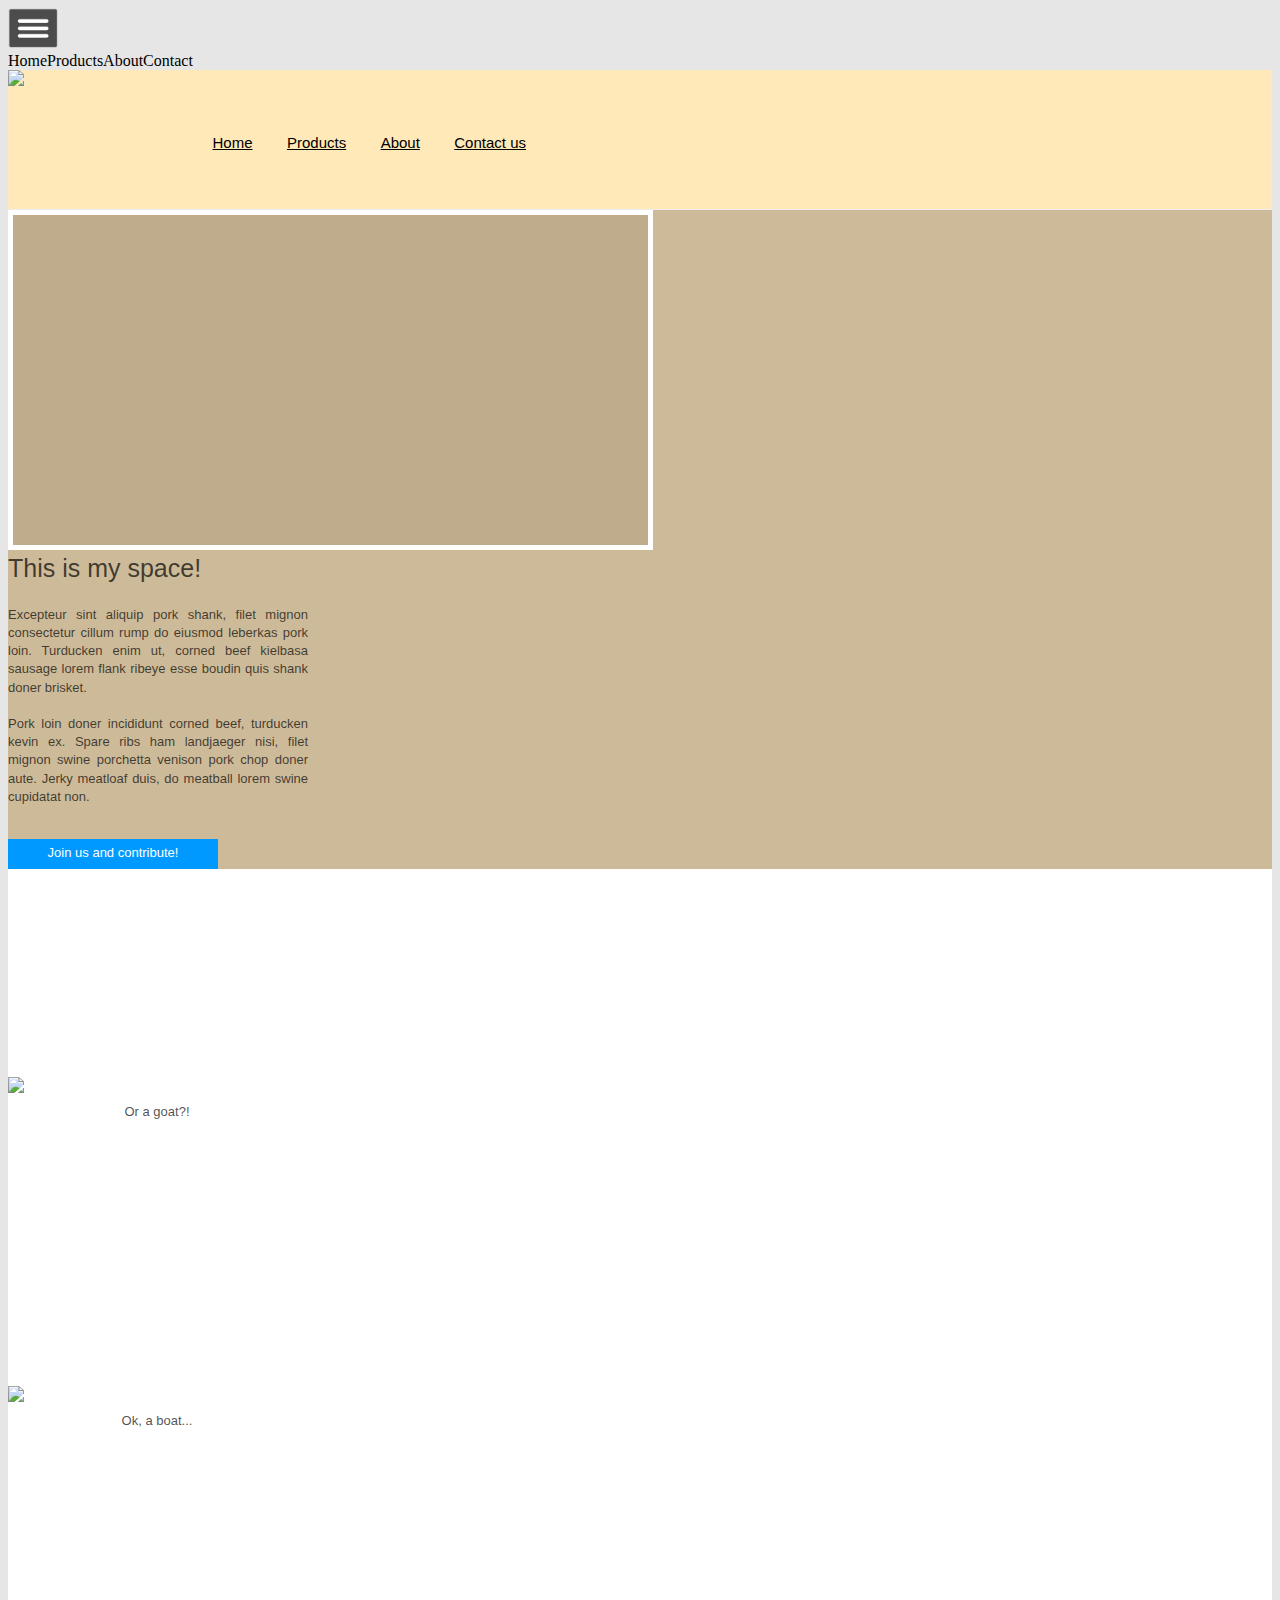
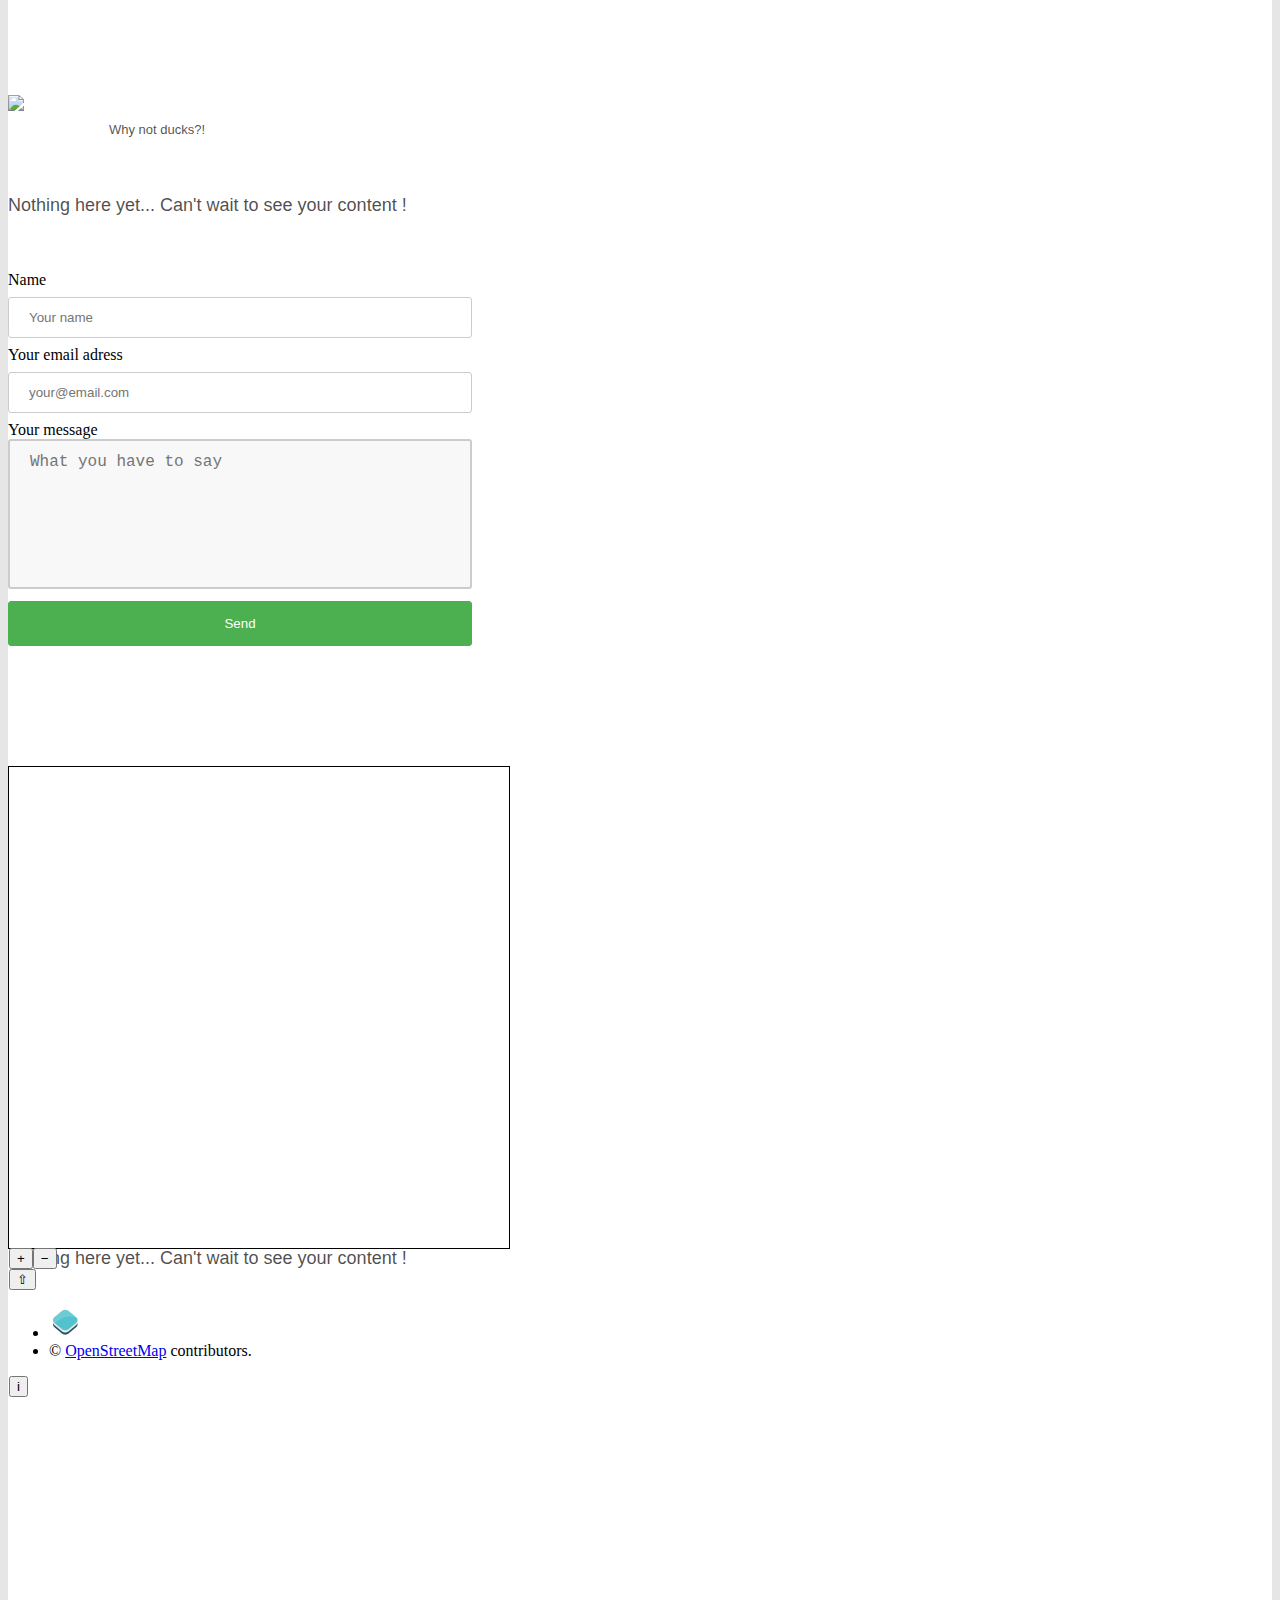
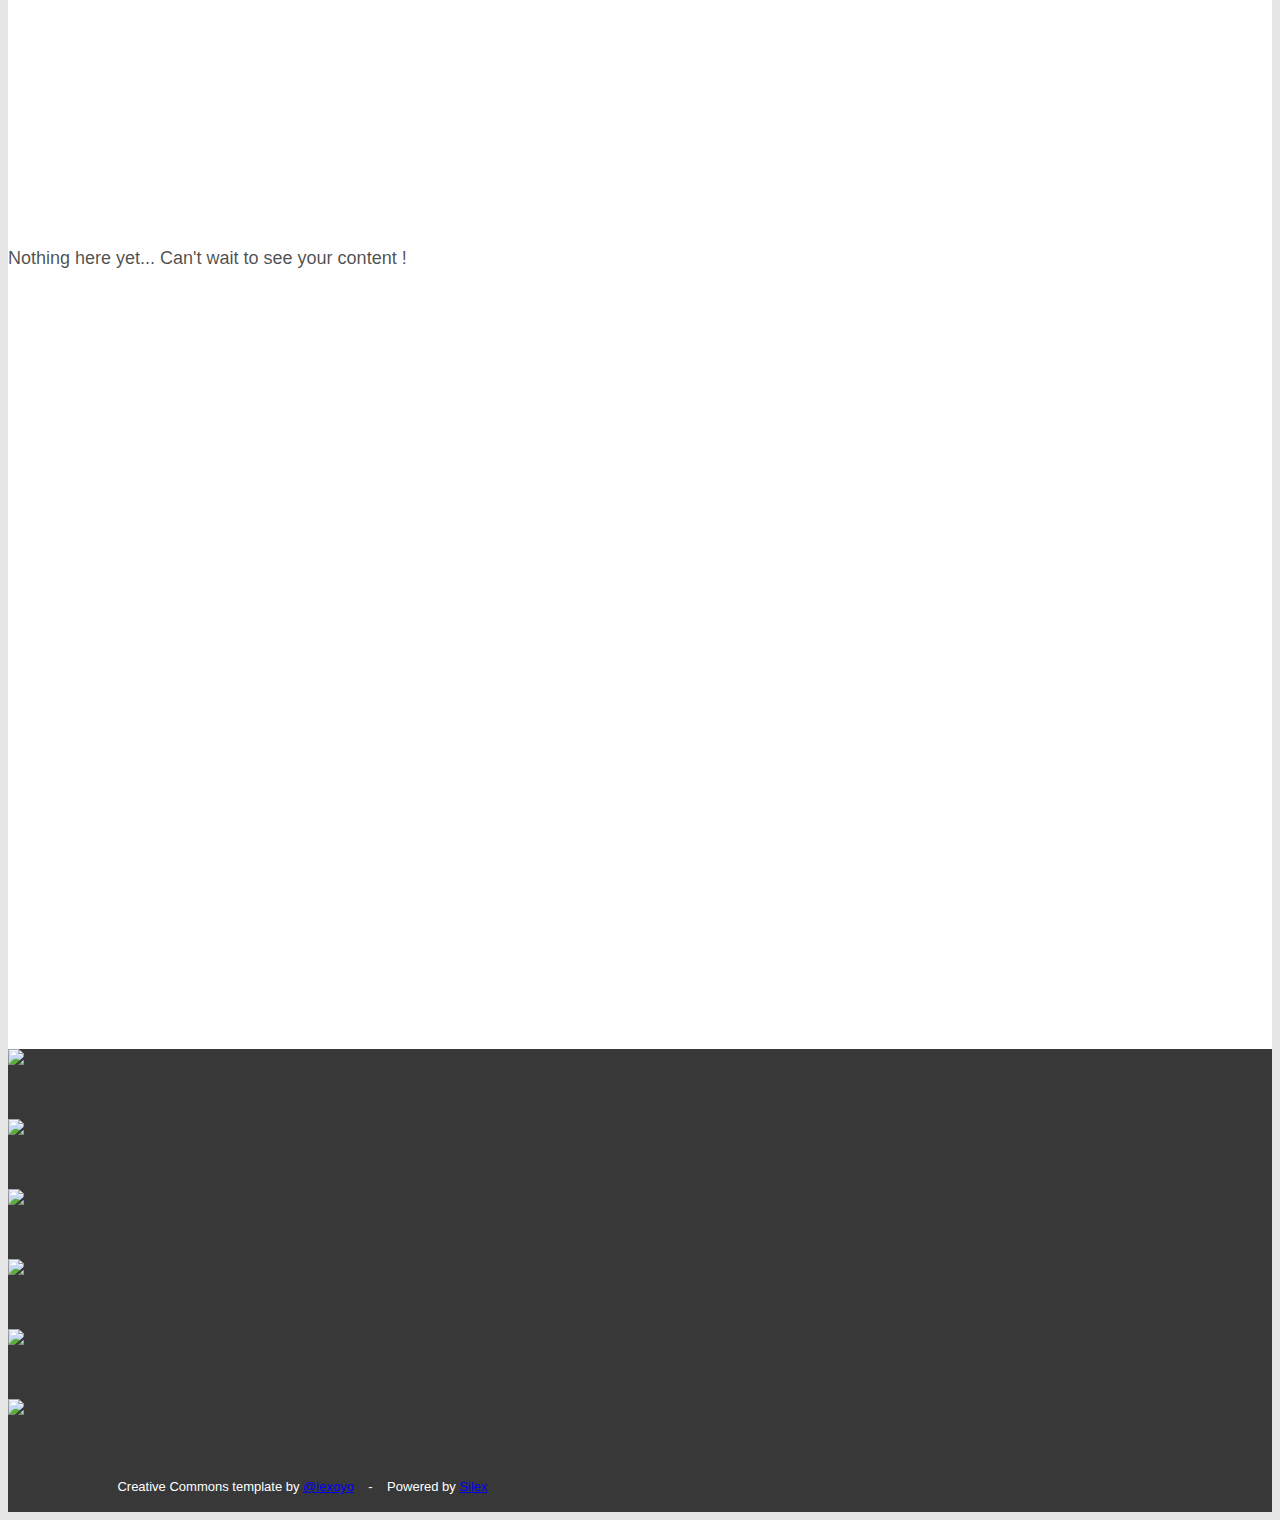
==== commit 30515ee0: "Create editable.html" ====
--- a/editable.html
+++ b/editable.html
@@ -139,7 +139,7 @@
             <div class="editable-style container-element silex-id-1439156722221-44" data-silex-type="container" data-silex-id="silex-id-1439156722221-44"></div>
             <div class="editable-style text-element silex-id-1439156722120-43" data-silex-type="text" data-silex-id="silex-id-1439156722120-43">
                 <div class="silex-element-content normal">
-                    <h2 class="heading2">About Our Values</h2>
+                    <h2 class="heading2">This is my space!</h2>
                     <p class="normal"></p>
                     <p class="normal"></p>
                     <p class="normal"></p>
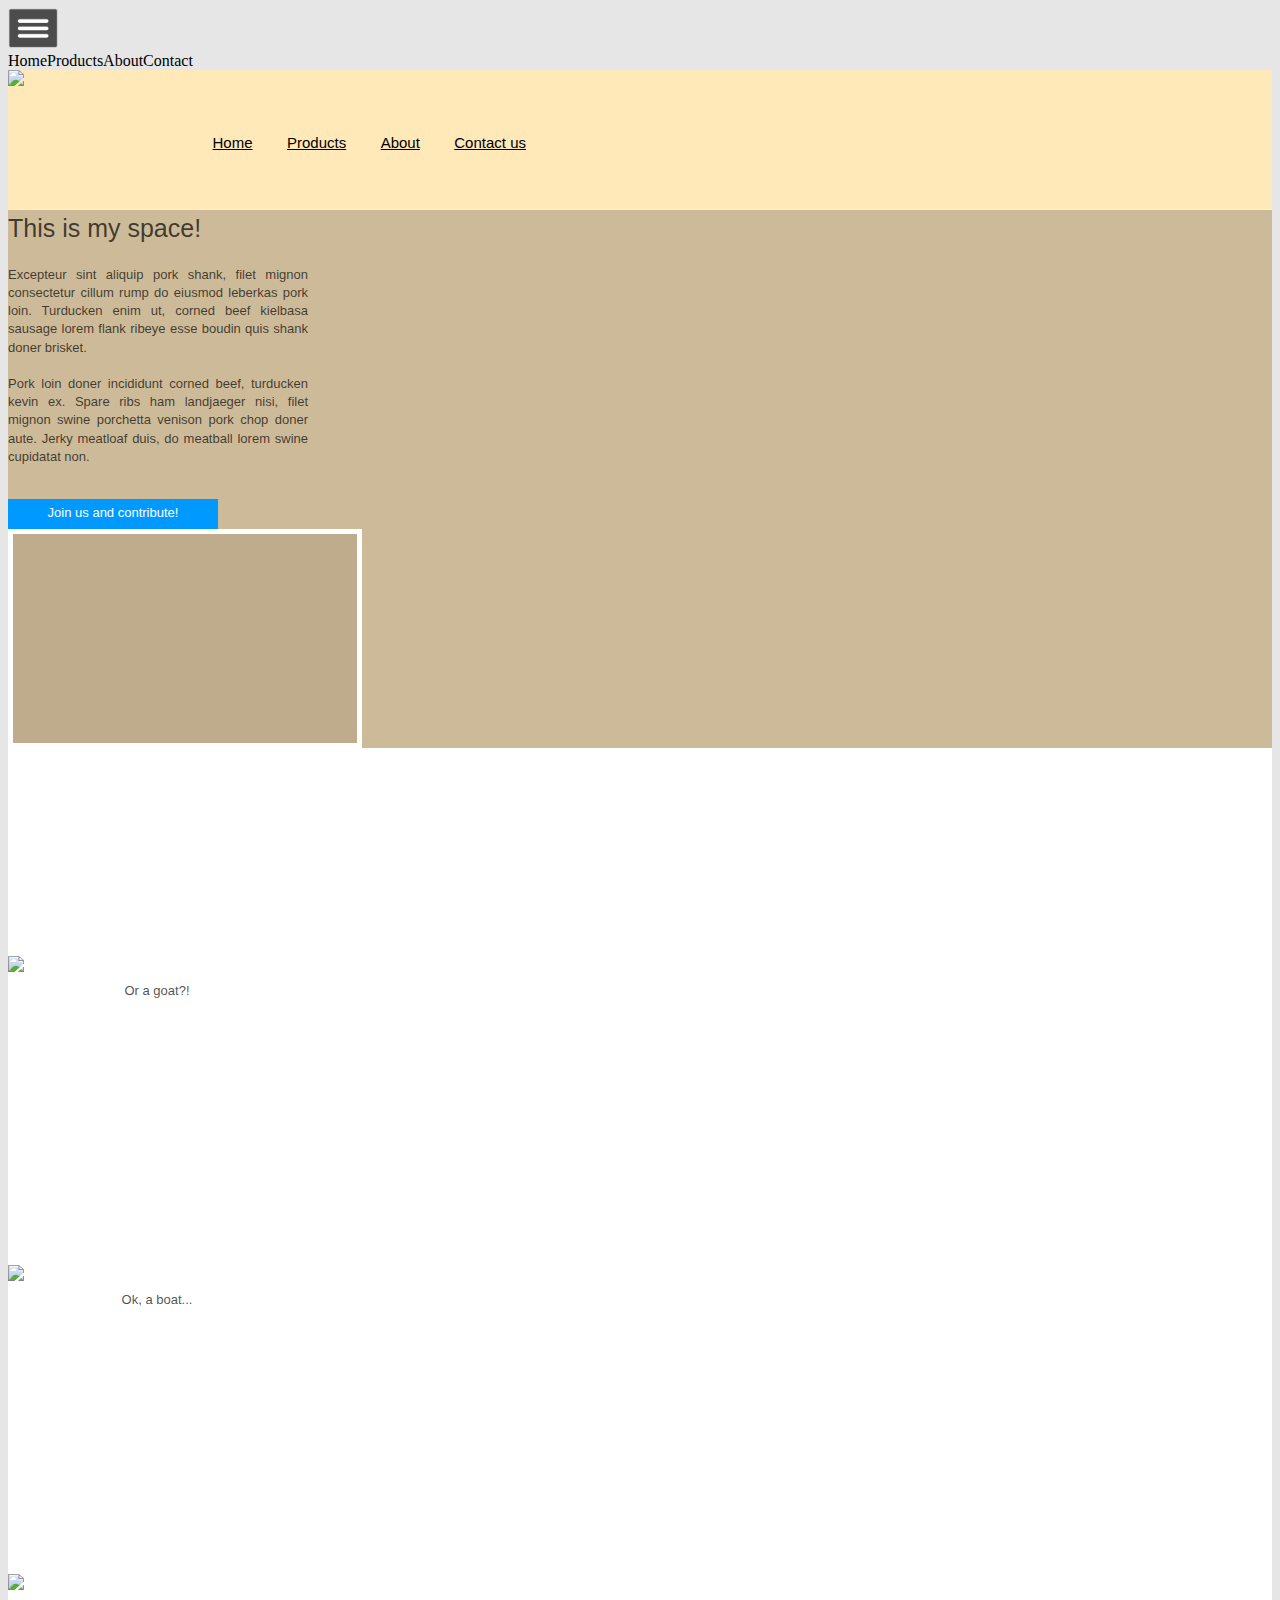
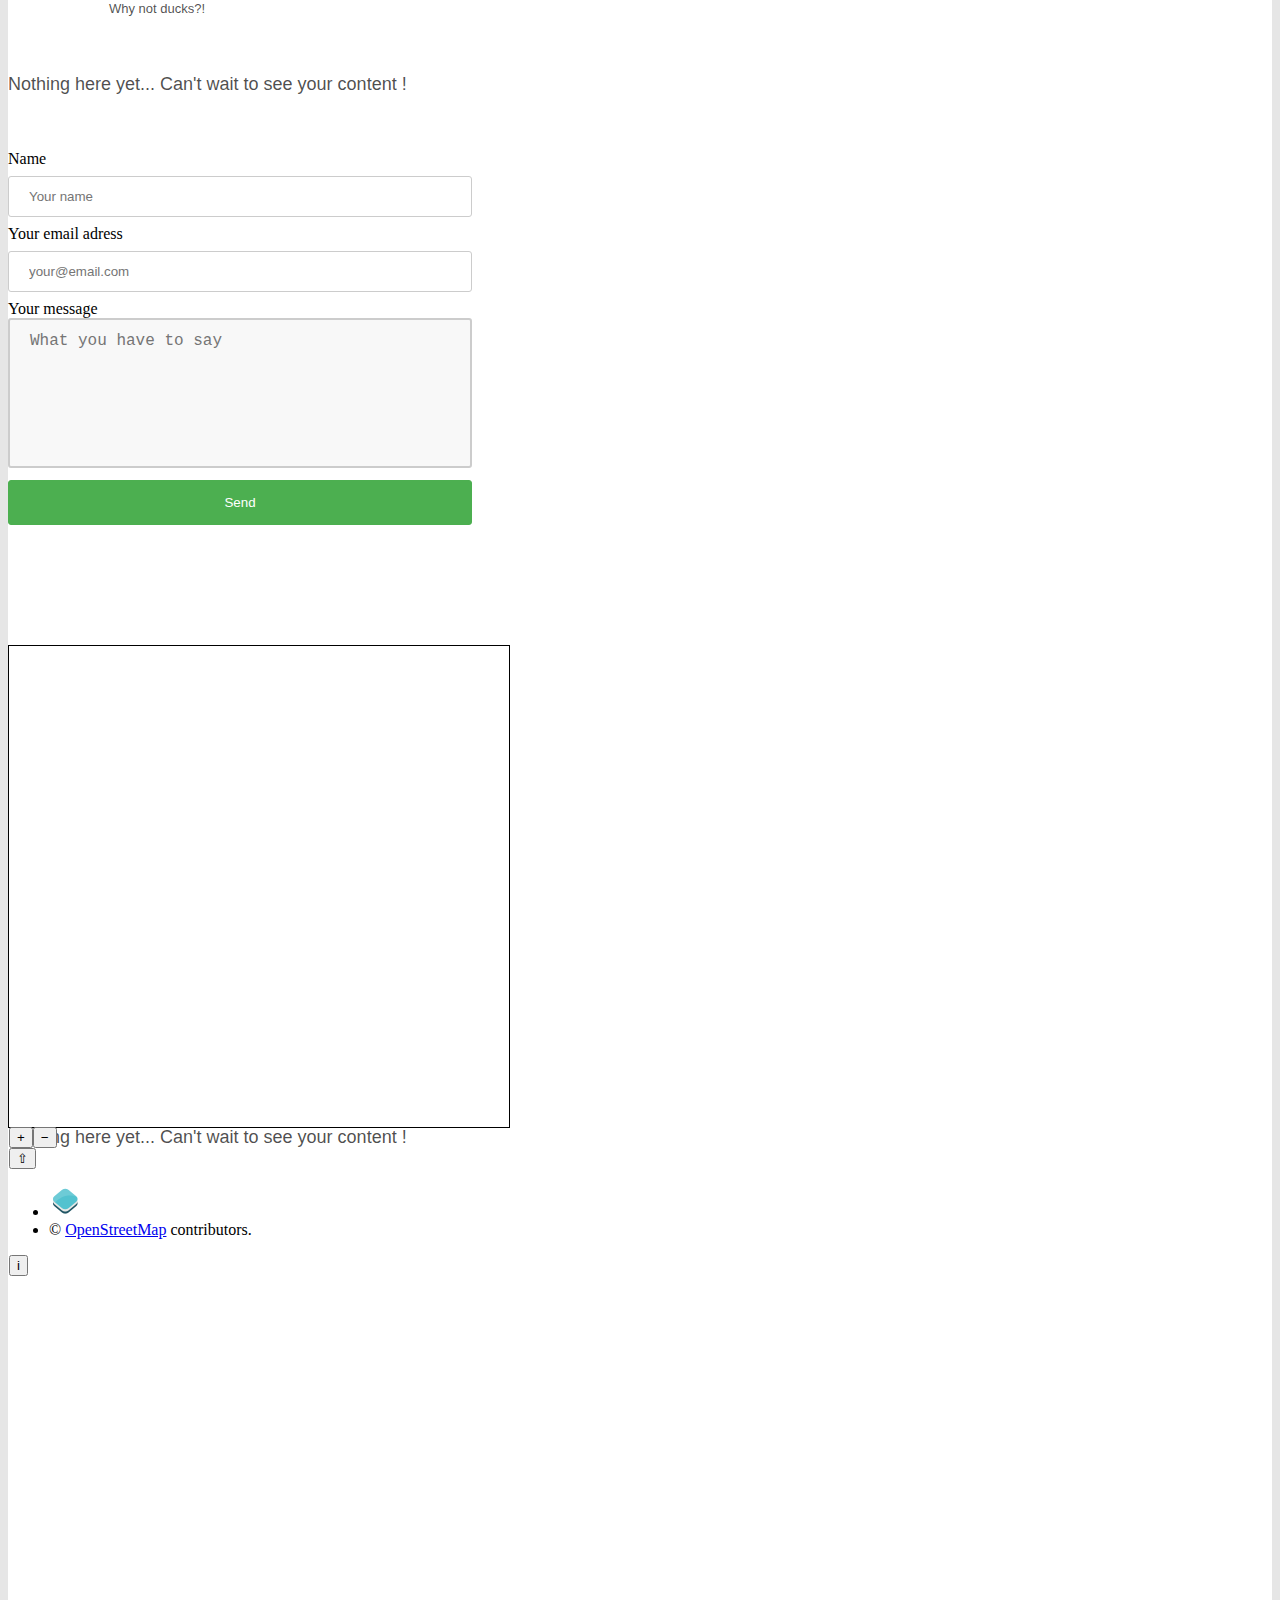
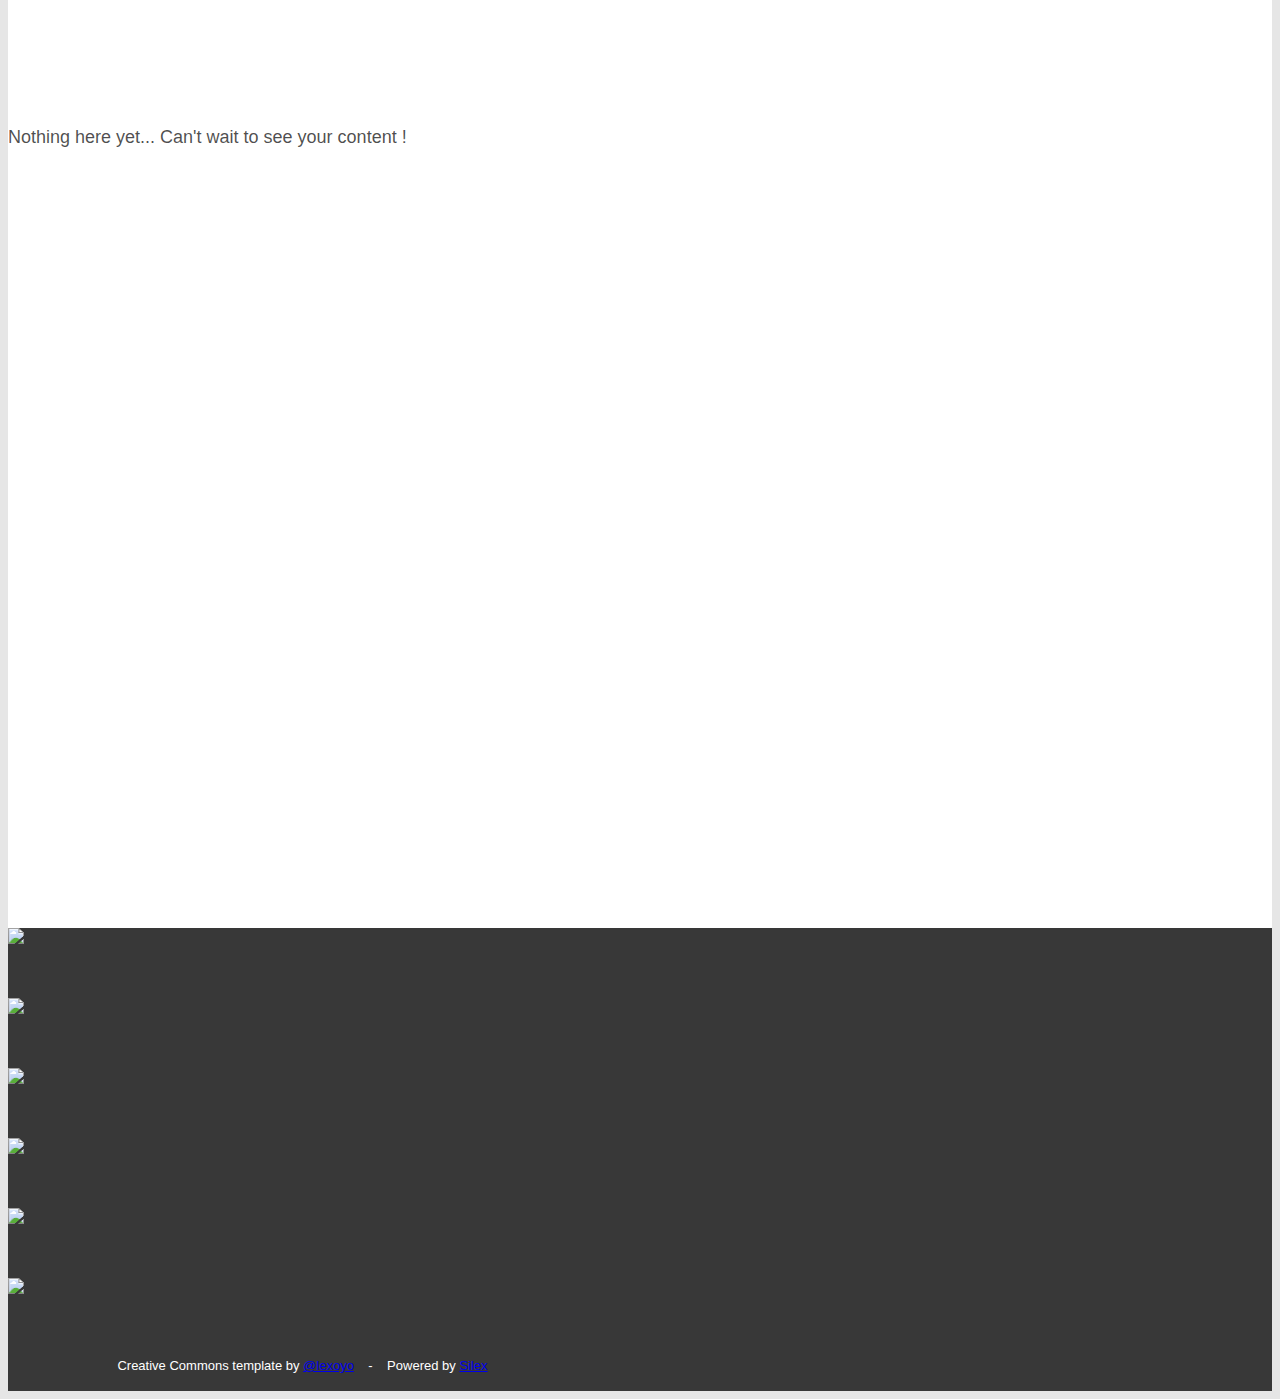
==== commit 83a12f0a: "Create editable.html" ====
--- a/editable.html
+++ b/editable.html
@@ -20,8 +20,8 @@
 .normal {color: rgba(0, 0, 0, 0.7); font-family: verdana, arial; margin: 0; font-weight: normal; font-size: 25px; line-height: 1.5;}.normal {font-size: 13px; line-height: 1.4em; text-align: justify;}.nav a {color: black; padding: 5px 10px; line-height: 25px; font-size: 15px;}.nav .normal .page-link-active {background-color: #CDBA98; transition: background-color .5s linear; -moz-transition: background-color .5s linear; -o-transition: background-color .5s linear; -webkit-transition: background-color .5s linear;}.footer * {color: white; font-weight: normal; font-size: 25px;}</style>
     <script type="text/javascript" class="silex-script"></script>
 
-    <style class="silex-inline-styles" type="text/css">.silex-id-1439156722930-51 {background-color: rgb(230, 230, 230); cursor: auto; left: 0px; top: 0px;}.silex-id-1483139730465-7 {top: 100px; left: NaNpx; background-color: rgba(255,233,185,1); background-image: url('../../../../../libs/templates/silex-templates/eco1/assets/seamless_paper_texture.png'); border-width: 0 0 1px 0; border-style: groove;}.silex-id-1483139730465-6 {min-height: 139px; background-color: transparent;}.silex-id-1439156719679-19 {width: 159.494px; top: 34px; left: 0px; min-height: 60px;}.silex-id-1439156722322-45 {width: 528px; top: 58px; left: 451px; min-height: 44px;}.silex-id-1483139563582-5 {top: 140px; left: 0px; min-width: 980px; background-color: rgba(205,186,152,1);}@media only screen and (max-width: 480px), only screen and (max-device-width: 480px) {.silex-id-1483139563582-5 {top: 200px; left: 0px;}}.silex-id-1483139563581-4 {min-height: 503px; background-color: transparent; top: 0px; left: 285px; width: 980px;}@media only screen and (max-width: 480px), only screen and (max-device-width: 480px) {.silex-id-1483139563581-4 {min-height: 657px;}}.silex-id-1439156722221-44 {width: 635px; top: 84px; left: 335px; background-color: rgba(190,172,140,1); border-top-width: 5px; border-right-width: 5px; border-bottom-width: 5px; border-left-width: 5px; border-top-style: solid; border-right-style: solid; border-bottom-style: solid; border-left-style: solid; border-top-color: rgb(255, 255, 255); border-right-color: rgb(255, 255, 255); border-bottom-color: rgb(255, 255, 255); border-left-color: rgb(255, 255, 255); background-image: url('../../../../../libs/templates/silex-templates/eco1/assets/young-city.jpg'); background-position-x: 50%; background-position-y: 50%; background-repeat-x: no-repeat; background-repeat-y: no-repeat; background-size: cover; min-height: 330px;}.silex-id-1439156722120-43 {width: 300px; top: 86px; left: 0px; border-top-color: rgb(0, 0, 0); border-right-color: rgb(0, 0, 0); border-bottom-color: rgb(0, 0, 0); border-left-color: rgb(0, 0, 0); min-height: 289px;}@media only screen and (max-width: 480px), only screen and (max-device-width: 480px) {.silex-id-1439156722120-43 {top: 251px; left: 11px; width: 423px; min-height: 199px;}}.silex-id-1439156719794-20 {width: 200px; top: 370px; left: 30px; background-color: rgb(0, 153, 255); border-top-width: 5px; border-right-width: 5px; border-bottom-width: 5px; border-left-width: 5px; border-top-style: solid; border-right-style: solid; border-bottom-style: solid; border-left-style: solid; border-top-color: rgb(0, 153, 255); border-right-color: rgb(0, 153, 255); border-bottom-color: rgb(0, 153, 255); border-left-color: rgb(0, 153, 255); min-height: 20px;}@media only screen and (max-width: 480px), only screen and (max-device-width: 480px) {.silex-id-1439156719794-20 {width: 443px; min-height: 30px;}}.silex-id-1483139324559-3 {top: 537px; left: 0px; background-color: rgba(255,255,255,1); min-width: 980px; background-image: url('../../../../../libs/templates/silex-templates/eco1/assets/halftone.png');}@media only screen and (max-width: 480px), only screen and (max-device-width: 480px) {.silex-id-1483139324559-3 {top: 832px; left: 0px;}}.silex-id-1483139324558-2 {min-height: 537px; background-color: transparent; top: 0px; left: 285px; width: 980px;}@media only screen and (max-width: 480px), only screen and (max-device-width: 480px) {.silex-id-1483139324558-2 {min-height: 945px;}}.silex-id-1439156722018-42 {width: 333px; top: 140px; left: 0px; background-color: transparent; min-height: 309px;}@media only screen and (max-width: 480px), only screen and (max-device-width: 480px) {.silex-id-1439156722018-42 {top: 22px; left: 11px; width: 423px; min-height: 271px;}}.silex-id-1439156721917-41 {width: 300px; top: 5px; left: 0px; background-color: rgb(255, 255, 255); background-image: url('../../../../../libs/templates/silex-templates/eco1/assets/goat.jpg'); background-size: cover; background-repeat-x: no-repeat; background-repeat-y: no-repeat; background-position-x: 50%; background-position-y: 50%; border-top-width: 4px; border-right-width: 4px; border-bottom-width: 4px; border-left-width: 4px; border-top-style: solid; border-right-style: solid; border-bottom-style: solid; border-left-style: solid; border-top-color: rgb(255, 255, 255); border-right-color: rgb(255, 255, 255); border-bottom-color: rgb(255, 255, 255); border-left-color: rgb(255, 255, 255); min-height: 200px;}@media only screen and (max-width: 480px), only screen and (max-device-width: 480px) {.silex-id-1439156721917-41 {top: 1px; left: 7px; width: 401px; min-height: 200px;}}.silex-id-1439156721816-40 {width: 298px; top: 212px; left: 0px; min-height: 26px;}@media only screen and (max-width: 480px), only screen and (max-device-width: 480px) {.silex-id-1439156721816-40 {top: 210px; left: 11px; width: 401px; min-height: 26px;}}.silex-id-1439156721312-35 {width: 298px; top: 236px; left: 2px; min-height: 32px;}@media only screen and (max-width: 480px), only screen and (max-device-width: 480px) {.silex-id-1439156721312-35 {top: 238px; left: 11px; width: 401px; min-height: 32px;}}.silex-id-1439156721615-38 {width: 341px; top: 140px; left: 332px; background-color: transparent; min-height: 309px;}@media only screen and (max-width: 480px), only screen and (max-device-width: 480px) {.silex-id-1439156721615-38 {top: 337px; left: 11px; width: 423px; min-height: 271px;}}.silex-id-1439156721514-37 {width: 300px; top: 5px; left: 0px; background-color: rgb(255, 255, 255); background-image: url('../../../../../libs/templates/silex-templates/eco1/assets/boat.jpg'); background-size: cover; background-repeat-x: no-repeat; background-repeat-y: no-repeat; background-position-x: 50%; background-position-y: 50%; border-top-width: 4px; border-right-width: 4px; border-bottom-width: 4px; border-left-width: 4px; border-top-style: solid; border-right-style: solid; border-bottom-style: solid; border-left-style: solid; border-top-color: rgb(255, 255, 255); border-right-color: rgb(255, 255, 255); border-bottom-color: rgb(255, 255, 255); border-left-color: rgb(255, 255, 255); min-height: 200px;}@media only screen and (max-width: 480px), only screen and (max-device-width: 480px) {.silex-id-1439156721514-37 {top: 1px; left: 7px; width: 401px; min-height: 200px;}}.silex-id-1439156721413-36 {width: 300px; top: 212px; left: 0px; min-height: 26px;}@media only screen and (max-width: 480px), only screen and (max-device-width: 480px) {.silex-id-1439156721413-36 {top: 210px; left: 11px; width: 401px; min-height: 26px;}}.silex-id-1439156720906-31 {width: 298px; top: 236px; left: 3px; min-height: 32px;}@media only screen and (max-width: 480px), only screen and (max-device-width: 480px) {.silex-id-1439156720906-31 {top: 238px; left: 11px; width: 401px; min-height: 32px;}}.silex-id-1439156721210-34 {width: 341px; top: 140px; left: 671px; background-color: transparent; min-height: 309px;}@media only screen and (max-width: 480px), only screen and (max-device-width: 480px) {.silex-id-1439156721210-34 {top: 652px; left: 11px; width: 423px; min-height: 271px;}}.silex-id-1439156721110-33 {width: 300px; top: 5px; left: 0px; background-color: rgb(255, 255, 255); background-image: url('../../../../../libs/templates/silex-templates/eco1/assets/duck.jpg'); background-size: cover; background-repeat-x: no-repeat; background-repeat-y: no-repeat; background-position-x: 50%; background-position-y: 50%; border-top-width: 4px; border-right-width: 4px; border-bottom-width: 4px; border-left-width: 4px; border-top-style: solid; border-right-style: solid; border-bottom-style: solid; border-left-style: solid; border-top-color: rgb(255, 255, 255); border-right-color: rgb(255, 255, 255); border-bottom-color: rgb(255, 255, 255); border-left-color: rgb(255, 255, 255); min-height: 200px;}@media only screen and (max-width: 480px), only screen and (max-device-width: 480px) {.silex-id-1439156721110-33 {top: 1px; left: 7px; width: 401px; min-height: 200px;}}.silex-id-1439156721007-32 {width: 300px; top: 212px; left: 0px; min-height: 26px;}@media only screen and (max-width: 480px), only screen and (max-device-width: 480px) {.silex-id-1439156721007-32 {top: 210px; left: 11px; width: 401px; min-height: 26px;}}.silex-id-1439156721715-39 {width: 298px; top: 236px; left: 2px; min-height: 32px;}@media only screen and (max-width: 480px), only screen and (max-device-width: 480px) {.silex-id-1439156721715-39 {top: 238px; left: 11px; width: 401px; min-height: 32px;}}.silex-id-1483140114350-8 {top: 140px; left: 0px; background-color: rgba(255,255,255,1); min-width: 980px; background-image: url('../../../../../libs/templates/silex-templates/eco1/assets/halftone.png');}@media only screen and (max-width: 480px), only screen and (max-device-width: 480px) {.silex-id-1483140114350-8 {top: 200px; left: 0px;}}.silex-id-1483140114351-9 {min-height: 693px; background-color: transparent; top: 15px; left: 314px; width: 980px;}@media only screen and (max-width: 480px), only screen and (max-device-width: 480px) {.silex-id-1483140114351-9 {min-height: 541px;}}.silex-id-1483140123370-22 {min-height: 75px; width: 763px; top: 30px; left: 0px;}@media only screen and (max-width: 480px), only screen and (max-device-width: 480px) {.silex-id-1483140123370-22 {top: 11px; left: 11px; width: 423px; min-height: 520px;}}.silex-id-1492633630842-2 {width: 464px; height: 495px; background-color: transparent; top: 148px; left: 0px;}.silex-id-1492633850081-9 {height: 481px; width: 500px; background-color: transparent; top: 153px; left: 474px; min-height: -1px; border-width: 1px 1px 1px 1px; border-style: solid;}.silex-id-1492633712778-6 {background-color: rgba(255,255,255,1); background-image: url('../../../../../libs/templates/silex-templates/eco1/assets/halftone.png');}.silex-id-1492633712777-5 {min-height: 600px;}.silex-id-1492633761489-8 {min-height: 75px; width: 763px; top: 30px; left: 0px;}@media only screen and (max-width: 480px), only screen and (max-device-width: 480px) {.silex-id-1492633761489-8 {top: 11px; left: 11px; width: 423px; min-height: 520px;}}.silex-id-1492633694354-4 {background-color: rgba(255,255,255,1); top: 180px; left: 5px; background-image: url('../../../../../libs/templates/silex-templates/eco1/assets/halftone.png');}.silex-id-1492633694353-3 {min-height: 800px;}.silex-id-1492633737513-7 {min-height: 75px; width: 763px; top: 30px; left: 0px;}@media only screen and (max-width: 480px), only screen and (max-device-width: 480px) {.silex-id-1492633737513-7 {top: 11px; left: 11px; width: 423px; min-height: 520px;}}.silex-id-1483139189898-1 {top: 1105px; left: 0px; background-color: rgba(56,56,56,1); min-width: 980px; background-image: url('../../../../../libs/templates/silex-templates/eco1/assets/footer_lodyas.png');}@media only screen and (max-width: 480px), only screen and (max-device-width: 480px) {.silex-id-1483139189898-1 {top: 1131px; left: 0px;}}.silex-id-1483139189897-0 {min-height: 201px; background-color: transparent; top: 0px; left: 285px; width: 980px;}@media only screen and (max-width: 480px), only screen and (max-device-width: 480px) {.silex-id-1483139189897-0 {min-height: 268px;}}.silex-id-1439156720299-25 {width: 70px; top: 32px; left: 487px; min-height: 70px;}.silex-id-1439156720197-24 {width: 70px; top: 32px; left: 588px; min-height: 70px;}.silex-id-1439156720096-23 {width: 70px; top: 32px; left: 688px; min-height: 70px;}.silex-id-1439156719995-22 {width: 70px; top: 32px; left: 790px; min-height: 70px;}.silex-id-1439156719895-21 {width: 70px; top: 32px; left: 892px; min-height: 70px;}.silex-id-1439156720704-29 {width: 265px; top: 28px; left: 0px; min-height: 79px;}.silex-id-1439156720502-27 {width: 589px; top: 152px; left: 174px; background-color: transparent; min-height: 34px;}</style>
-    <script type="text/json" class="silex-json-styles">[{"desktop":{"silex-id-1439156722930-51":{"background-color":"rgb(230, 230, 230)","cursor":"auto","left":"0px","top":"0px"},"silex-id-1439156722322-45":{"width":"528px","top":"58px","left":"451px","min-height":"44px"},"silex-id-1439156722221-44":{"width":"635px","top":"84px","left":"335px","background-color":"rgba(190,172,140,1)","border-top-width":"5px","border-right-width":"5px","border-bottom-width":"5px","border-left-width":"5px","border-top-style":"solid","border-right-style":"solid","border-bottom-style":"solid","border-left-style":"solid","border-top-color":"rgb(255, 255, 255)","border-right-color":"rgb(255, 255, 255)","border-bottom-color":"rgb(255, 255, 255)","border-left-color":"rgb(255, 255, 255)","background-image":"url('../../../../../libs/templates/silex-templates/eco1/assets/young-city.jpg')","background-position-x":"50%","background-position-y":"50%","background-repeat-x":"no-repeat","background-repeat-y":"no-repeat","background-size":"cover","min-height":"330px"},"silex-id-1439156722120-43":{"width":"300px","top":"86px","left":"0px","border-top-color":"rgb(0, 0, 0)","border-right-color":"rgb(0, 0, 0)","border-bottom-color":"rgb(0, 0, 0)","border-left-color":"rgb(0, 0, 0)","min-height":"289px"},"silex-id-1439156722018-42":{"width":"333px","top":"140px","left":"0px","background-color":"transparent","min-height":"309px"},"silex-id-1439156721917-41":{"width":"300px","top":"5px","left":"0px","background-color":"rgb(255, 255, 255)","background-image":"url('../../../../../libs/templates/silex-templates/eco1/assets/goat.jpg')","background-size":"cover","background-repeat-x":"no-repeat","background-repeat-y":"no-repeat","background-position-x":"50%","background-position-y":"50%","border-top-width":"4px","border-right-width":"4px","border-bottom-width":"4px","border-left-width":"4px","border-top-style":"solid","border-right-style":"solid","border-bottom-style":"solid","border-left-style":"solid","border-top-color":"rgb(255, 255, 255)","border-right-color":"rgb(255, 255, 255)","border-bottom-color":"rgb(255, 255, 255)","border-left-color":"rgb(255, 255, 255)","min-height":"200px"},"silex-id-1439156721816-40":{"width":"298px","top":"212px","left":"0px","min-height":"26px"},"silex-id-1439156721715-39":{"width":"298px","top":"236px","left":"2px","min-height":"32px"},"silex-id-1439156721615-38":{"width":"341px","top":"140px","left":"332px","background-color":"transparent","min-height":"309px"},"silex-id-1439156721514-37":{"width":"300px","top":"5px","left":"0px","background-color":"rgb(255, 255, 255)","background-image":"url('../../../../../libs/templates/silex-templates/eco1/assets/boat.jpg')","background-size":"cover","background-repeat-x":"no-repeat","background-repeat-y":"no-repeat","background-position-x":"50%","background-position-y":"50%","border-top-width":"4px","border-right-width":"4px","border-bottom-width":"4px","border-left-width":"4px","border-top-style":"solid","border-right-style":"solid","border-bottom-style":"solid","border-left-style":"solid","border-top-color":"rgb(255, 255, 255)","border-right-color":"rgb(255, 255, 255)","border-bottom-color":"rgb(255, 255, 255)","border-left-color":"rgb(255, 255, 255)","min-height":"200px"},"silex-id-1439156721413-36":{"width":"300px","top":"212px","left":"0px","min-height":"26px"},"silex-id-1439156721312-35":{"width":"298px","top":"236px","left":"2px","min-height":"32px"},"silex-id-1439156721210-34":{"width":"341px","top":"140px","left":"671px","background-color":"transparent","min-height":"309px"},"silex-id-1439156721110-33":{"width":"300px","top":"5px","left":"0px","background-color":"rgb(255, 255, 255)","background-image":"url('../../../../../libs/templates/silex-templates/eco1/assets/duck.jpg')","background-size":"cover","background-repeat-x":"no-repeat","background-repeat-y":"no-repeat","background-position-x":"50%","background-position-y":"50%","border-top-width":"4px","border-right-width":"4px","border-bottom-width":"4px","border-left-width":"4px","border-top-style":"solid","border-right-style":"solid","border-bottom-style":"solid","border-left-style":"solid","border-top-color":"rgb(255, 255, 255)","border-right-color":"rgb(255, 255, 255)","border-bottom-color":"rgb(255, 255, 255)","border-left-color":"rgb(255, 255, 255)","min-height":"200px"},"silex-id-1439156721007-32":{"width":"300px","top":"212px","left":"0px","min-height":"26px"},"silex-id-1439156720906-31":{"width":"298px","top":"236px","left":"3px","min-height":"32px"},"silex-id-1439156720704-29":{"width":"265px","top":"28px","left":"0px","min-height":"79px"},"silex-id-1439156720502-27":{"width":"589px","top":"152px","left":"174px","background-color":"transparent","min-height":"34px"},"silex-id-1439156720299-25":{"width":"70px","top":"32px","left":"487px","min-height":"70px"},"silex-id-1439156720197-24":{"width":"70px","top":"32px","left":"588px","min-height":"70px"},"silex-id-1439156720096-23":{"width":"70px","top":"32px","left":"688px","min-height":"70px"},"silex-id-1439156719995-22":{"width":"70px","top":"32px","left":"790px","min-height":"70px"},"silex-id-1439156719895-21":{"width":"70px","top":"32px","left":"892px","min-height":"70px"},"silex-id-1439156719794-20":{"width":"200px","top":"370px","left":"30px","background-color":"rgb(0, 153, 255)","border-top-width":"5px","border-right-width":"5px","border-bottom-width":"5px","border-left-width":"5px","border-top-style":"solid","border-right-style":"solid","border-bottom-style":"solid","border-left-style":"solid","border-top-color":"rgb(0, 153, 255)","border-right-color":"rgb(0, 153, 255)","border-bottom-color":"rgb(0, 153, 255)","border-left-color":"rgb(0, 153, 255)","min-height":"20px"},"silex-id-1439156719679-19":{"width":"159.494px","top":"34px","left":"0px","min-height":"60px"},"silex-id-1471339869605-1":{"min-height":"570px","width":"889px","top":"158px","left":"46px"},"silex-id-1483139189897-0":{"min-height":"201px","background-color":"transparent","top":"0px","left":"285px","width":"980px"},"silex-id-1483139189898-1":{"top":"1105px","left":"0px","background-color":"rgba(56,56,56,1)","min-width":"980px","background-image":"url('../../../../../libs/templates/silex-templates/eco1/assets/footer_lodyas.png')"},"silex-id-1483139324558-2":{"min-height":"537px","background-color":"transparent","top":"0px","left":"285px","width":"980px"},"silex-id-1483139324559-3":{"top":"537px","left":"0px","background-color":"rgba(255,255,255,1)","min-width":"980px","background-image":"url('../../../../../libs/templates/silex-templates/eco1/assets/halftone.png')"},"silex-id-1483139563581-4":{"min-height":"503px","background-color":"transparent","top":"0px","left":"285px","width":"980px"},"silex-id-1483139563582-5":{"top":"140px","left":"0px","min-width":"980px","background-color":"rgba(205,186,152,1)","background-image":""},"silex-id-1483139730465-6":{"min-height":"139px","background-color":"transparent"},"silex-id-1483139730465-7":{"top":"100px","left":"NaNpx","background-color":"rgba(255,233,185,1)","background-image":"url('../../../../../libs/templates/silex-templates/eco1/assets/seamless_paper_texture.png')","border-width":"0 0 1px 0 ","border-style":"groove"},"silex-id-1483140114350-8":{"top":"140px","left":"0px","background-color":"rgba(255,255,255,1)","min-width":"980px","background-image":"url('../../../../../libs/templates/silex-templates/eco1/assets/halftone.png')"},"silex-id-1483140114351-9":{"min-height":"693px","background-color":"transparent","top":"15px","left":"314px","width":"980px"},"silex-id-1483140114352-11":{"width":"300px","top":"5px","left":"0px","background-color":"rgb(255, 255, 255)","background-image":"url('../../../../../libs/templates/silex-templates/eco1/assets/goat.jpg')","background-size":"cover","background-repeat-x":"no-repeat","background-repeat-y":"no-repeat","background-position-x":"50%","background-position-y":"50%","border-top-width":"4px","border-right-width":"4px","border-bottom-width":"4px","border-left-width":"4px","border-top-style":"solid","border-right-style":"solid","border-bottom-style":"solid","border-left-style":"solid","border-top-color":"rgb(255, 255, 255)","border-right-color":"rgb(255, 255, 255)","border-bottom-color":"rgb(255, 255, 255)","border-left-color":"rgb(255, 255, 255)","min-height":"200px"},"silex-id-1483140114352-12":{"width":"298px","top":"212px","left":"0px","min-height":"26px"},"silex-id-1483140114353-13":{"width":"298px","top":"236px","left":"2px","min-height":"32px"},"silex-id-1483140114353-15":{"width":"300px","top":"5px","left":"0px","background-color":"rgb(255, 255, 255)","background-image":"url('../../../../../libs/templates/silex-templates/eco1/assets/boat.jpg')","background-size":"cover","background-repeat-x":"no-repeat","background-repeat-y":"no-repeat","background-position-x":"50%","background-position-y":"50%","border-top-width":"4px","border-right-width":"4px","border-bottom-width":"4px","border-left-width":"4px","border-top-style":"solid","border-right-style":"solid","border-bottom-style":"solid","border-left-style":"solid","border-top-color":"rgb(255, 255, 255)","border-right-color":"rgb(255, 255, 255)","border-bottom-color":"rgb(255, 255, 255)","border-left-color":"rgb(255, 255, 255)","min-height":"200px"},"silex-id-1483140114354-16":{"width":"300px","top":"212px","left":"0px","min-height":"26px"},"silex-id-1483140114354-17":{"width":"298px","top":"236px","left":"2px","min-height":"32px"},"silex-id-1483140114355-19":{"width":"300px","top":"5px","left":"0px","background-color":"rgb(255, 255, 255)","background-image":"url('../../../../../libs/templates/silex-templates/eco1/assets/duck.jpg')","background-size":"cover","background-repeat-x":"no-repeat","background-repeat-y":"no-repeat","background-position-x":"50%","background-position-y":"50%","border-top-width":"4px","border-right-width":"4px","border-bottom-width":"4px","border-left-width":"4px","border-top-style":"solid","border-right-style":"solid","border-bottom-style":"solid","border-left-style":"solid","border-top-color":"rgb(255, 255, 255)","border-right-color":"rgb(255, 255, 255)","border-bottom-color":"rgb(255, 255, 255)","border-left-color":"rgb(255, 255, 255)","min-height":"200px"},"silex-id-1483140114355-20":{"width":"300px","top":"212px","left":"0px","min-height":"26px"},"silex-id-1483140114355-21":{"width":"298px","top":"236px","left":"2px","min-height":"32px"},"silex-id-1483140123370-22":{"min-height":"75px","width":"763px","top":"30px","left":"0px"},"silex-id-1492633630842-2":{"width":"464px","height":"495px","background-color":"transparent","top":"148px","left":"0px"},"silex-id-1492633694353-3":{"width":"","background-color":"","min-height":"800px"},"silex-id-1492633694354-4":{"background-color":"rgba(255,255,255,1)","top":"180px","left":"5px","background-image":"url('../../../../../libs/templates/silex-templates/eco1/assets/halftone.png')"},"silex-id-1492633712777-5":{"width":"","background-color":"","min-height":"600px"},"silex-id-1492633712778-6":{"background-color":"rgba(255,255,255,1)","background-image":"url('../../../../../libs/templates/silex-templates/eco1/assets/halftone.png')"},"silex-id-1492633737513-7":{"min-height":"75px","width":"763px","top":"30px","left":"0px"},"silex-id-1492633761489-8":{"min-height":"75px","width":"763px","top":"30px","left":"0px"},"silex-id-1492633850081-9":{"height":"481px","width":"500px","background-color":"transparent","top":"153px","left":"474px","min-height":"-1px","border-width":"1px 1px 1px 1px ","border-style":"solid"}},"mobile":{"silex-id-1439156722120-43":{"top":"251px","left":"11px","width":"423px","min-height":"199px"},"silex-id-1439156719794-20":{"width":"443px","min-height":"30px"},"silex-id-1471339869605-1":{"top":"99px","left":"11px","width":"423px","min-height":"1506px"},"silex-id-1483139563582-5":{"top":"200px","left":"0px"},"silex-id-1483139189898-1":{"top":"1131px","left":"0px"},"silex-id-1483139324559-3":{"top":"832px","left":"0px"},"silex-id-1483140114350-8":{"top":"200px","left":"0px"},"silex-id-1483140123370-22":{"top":"11px","left":"11px","width":"423px","min-height":"520px"},"silex-id-1439156722018-42":{"top":"22px","left":"11px","width":"423px","min-height":"271px"},"silex-id-1439156721615-38":{"top":"337px","left":"11px","width":"423px","min-height":"271px"},"silex-id-1439156721210-34":{"top":"652px","left":"11px","width":"423px","min-height":"271px"},"silex-id-1439156721917-41":{"top":"1px","left":"7px","width":"401px","min-height":"200px"},"silex-id-1439156721816-40":{"top":"210px","left":"11px","width":"401px","min-height":"26px"},"silex-id-1439156721715-39":{"top":"238px","left":"11px","width":"401px","min-height":"32px"},"silex-id-1439156721514-37":{"top":"1px","left":"7px","width":"401px","min-height":"200px"},"silex-id-1439156721413-36":{"top":"210px","left":"11px","width":"401px","min-height":"26px"},"silex-id-1439156721312-35":{"top":"238px","left":"11px","width":"401px","min-height":"32px"},"silex-id-1439156721110-33":{"top":"1px","left":"7px","width":"401px","min-height":"200px"},"silex-id-1439156721007-32":{"top":"210px","left":"11px","width":"401px","min-height":"26px"},"silex-id-1439156720906-31":{"top":"238px","left":"11px","width":"401px","min-height":"32px"},"silex-id-1483139563581-4":{"min-height":"657px"},"silex-id-1483139324558-2":{"min-height":"945px"},"silex-id-1483140114351-9":{"min-height":"541px"},"silex-id-1483139189897-0":{"min-height":"268px"},"silex-id-1492633737513-7":{"top":"11px","left":"11px","width":"423px","min-height":"520px"},"silex-id-1492633761489-8":{"top":"11px","left":"11px","width":"423px","min-height":"520px"}},"prodotypeData":{"component":{"silex-id-1492633630842-2":{"name":"form1","templateName":"form"},"silex-id-1492633850081-9":{"name":"map1","templateName":"map"}},"style":{}}}]</script>
+    <style class="silex-inline-styles" type="text/css">.silex-id-1439156722930-51 {background-color: rgb(230, 230, 230); cursor: auto; left: 0px; top: 0px;}.silex-id-1483139730465-7 {top: 100px; left: NaNpx; background-color: rgba(255,233,185,1); background-image: url('../../../../../libs/templates/silex-templates/eco1/assets/seamless_paper_texture.png'); border-width: 0 0 1px 0; border-style: groove;}.silex-id-1483139730465-6 {min-height: 139px; background-color: transparent;}.silex-id-1439156719679-19 {width: 159.494px; top: 34px; left: 0px; min-height: 60px;}.silex-id-1439156722322-45 {width: 528px; top: 58px; left: 451px; min-height: 44px;}.silex-id-1483139563582-5 {top: 140px; left: 0px; min-width: 980px; background-color: rgba(205,186,152,1);}@media only screen and (max-width: 480px), only screen and (max-device-width: 480px) {.silex-id-1483139563582-5 {top: 200px; left: 0px;}}.silex-id-1483139563581-4 {min-height: 503px; background-color: transparent; top: 15px; left: 170px; width: 980px;}@media only screen and (max-width: 480px), only screen and (max-device-width: 480px) {.silex-id-1483139563581-4 {min-height: 657px;}}.silex-id-1439156722120-43 {width: 300px; top: 86px; left: 0px; border-top-color: rgb(0, 0, 0); border-right-color: rgb(0, 0, 0); border-bottom-color: rgb(0, 0, 0); border-left-color: rgb(0, 0, 0); min-height: 289px;}@media only screen and (max-width: 480px), only screen and (max-device-width: 480px) {.silex-id-1439156722120-43 {top: 251px; left: 11px; width: 423px; min-height: 199px;}}.silex-id-1439156719794-20 {width: 200px; top: 370px; left: 30px; background-color: rgb(0, 153, 255); border-top-width: 5px; border-right-width: 5px; border-bottom-width: 5px; border-left-width: 5px; border-top-style: solid; border-right-style: solid; border-bottom-style: solid; border-left-style: solid; border-top-color: rgb(0, 153, 255); border-right-color: rgb(0, 153, 255); border-bottom-color: rgb(0, 153, 255); border-left-color: rgb(0, 153, 255); min-height: 20px;}@media only screen and (max-width: 480px), only screen and (max-device-width: 480px) {.silex-id-1439156719794-20 {width: 443px; min-height: 30px;}}.silex-id-1439156722221-44 {width: 344px; top: 132px; left: 557px; background-color: rgba(190,172,140,1); border-top-width: 5px; border-right-width: 5px; border-bottom-width: 5px; border-left-width: 5px; border-top-style: solid; border-right-style: solid; border-bottom-style: solid; border-left-style: solid; border-top-color: rgb(255, 255, 255); border-right-color: rgb(255, 255, 255); border-bottom-color: rgb(255, 255, 255); border-left-color: rgb(255, 255, 255); background-image: url('../../../../../libs/templates/silex-templates/eco1/assets/young-city.jpg'); background-position-x: 50%; background-position-y: 50%; background-repeat-x: no-repeat; background-repeat-y: no-repeat; background-size: cover; min-height: 209px;}.silex-id-1483139324559-3 {top: 537px; left: 0px; background-color: rgba(255,255,255,1); min-width: 980px; background-image: url('../../../../../libs/templates/silex-templates/eco1/assets/halftone.png');}@media only screen and (max-width: 480px), only screen and (max-device-width: 480px) {.silex-id-1483139324559-3 {top: 832px; left: 0px;}}.silex-id-1483139324558-2 {min-height: 537px; background-color: transparent; top: 0px; left: 285px; width: 980px;}@media only screen and (max-width: 480px), only screen and (max-device-width: 480px) {.silex-id-1483139324558-2 {min-height: 945px;}}.silex-id-1439156722018-42 {width: 333px; top: 140px; left: 0px; background-color: transparent; min-height: 309px;}@media only screen and (max-width: 480px), only screen and (max-device-width: 480px) {.silex-id-1439156722018-42 {top: 22px; left: 11px; width: 423px; min-height: 271px;}}.silex-id-1439156721917-41 {width: 300px; top: 5px; left: 0px; background-color: rgb(255, 255, 255); background-image: url('../../../../../libs/templates/silex-templates/eco1/assets/goat.jpg'); background-size: cover; background-repeat-x: no-repeat; background-repeat-y: no-repeat; background-position-x: 50%; background-position-y: 50%; border-top-width: 4px; border-right-width: 4px; border-bottom-width: 4px; border-left-width: 4px; border-top-style: solid; border-right-style: solid; border-bottom-style: solid; border-left-style: solid; border-top-color: rgb(255, 255, 255); border-right-color: rgb(255, 255, 255); border-bottom-color: rgb(255, 255, 255); border-left-color: rgb(255, 255, 255); min-height: 200px;}@media only screen and (max-width: 480px), only screen and (max-device-width: 480px) {.silex-id-1439156721917-41 {top: 1px; left: 7px; width: 401px; min-height: 200px;}}.silex-id-1439156721816-40 {width: 298px; top: 212px; left: 0px; min-height: 26px;}@media only screen and (max-width: 480px), only screen and (max-device-width: 480px) {.silex-id-1439156721816-40 {top: 210px; left: 11px; width: 401px; min-height: 26px;}}.silex-id-1439156721312-35 {width: 298px; top: 236px; left: 2px; min-height: 32px;}@media only screen and (max-width: 480px), only screen and (max-device-width: 480px) {.silex-id-1439156721312-35 {top: 238px; left: 11px; width: 401px; min-height: 32px;}}.silex-id-1439156721615-38 {width: 341px; top: 140px; left: 332px; background-color: transparent; min-height: 309px;}@media only screen and (max-width: 480px), only screen and (max-device-width: 480px) {.silex-id-1439156721615-38 {top: 337px; left: 11px; width: 423px; min-height: 271px;}}.silex-id-1439156721514-37 {width: 300px; top: 5px; left: 0px; background-color: rgb(255, 255, 255); background-image: url('../../../../../libs/templates/silex-templates/eco1/assets/boat.jpg'); background-size: cover; background-repeat-x: no-repeat; background-repeat-y: no-repeat; background-position-x: 50%; background-position-y: 50%; border-top-width: 4px; border-right-width: 4px; border-bottom-width: 4px; border-left-width: 4px; border-top-style: solid; border-right-style: solid; border-bottom-style: solid; border-left-style: solid; border-top-color: rgb(255, 255, 255); border-right-color: rgb(255, 255, 255); border-bottom-color: rgb(255, 255, 255); border-left-color: rgb(255, 255, 255); min-height: 200px;}@media only screen and (max-width: 480px), only screen and (max-device-width: 480px) {.silex-id-1439156721514-37 {top: 1px; left: 7px; width: 401px; min-height: 200px;}}.silex-id-1439156721413-36 {width: 300px; top: 212px; left: 0px; min-height: 26px;}@media only screen and (max-width: 480px), only screen and (max-device-width: 480px) {.silex-id-1439156721413-36 {top: 210px; left: 11px; width: 401px; min-height: 26px;}}.silex-id-1439156720906-31 {width: 298px; top: 236px; left: 3px; min-height: 32px;}@media only screen and (max-width: 480px), only screen and (max-device-width: 480px) {.silex-id-1439156720906-31 {top: 238px; left: 11px; width: 401px; min-height: 32px;}}.silex-id-1439156721210-34 {width: 341px; top: 140px; left: 671px; background-color: transparent; min-height: 309px;}@media only screen and (max-width: 480px), only screen and (max-device-width: 480px) {.silex-id-1439156721210-34 {top: 652px; left: 11px; width: 423px; min-height: 271px;}}.silex-id-1439156721110-33 {width: 300px; top: 5px; left: 0px; background-color: rgb(255, 255, 255); background-image: url('../../../../../libs/templates/silex-templates/eco1/assets/duck.jpg'); background-size: cover; background-repeat-x: no-repeat; background-repeat-y: no-repeat; background-position-x: 50%; background-position-y: 50%; border-top-width: 4px; border-right-width: 4px; border-bottom-width: 4px; border-left-width: 4px; border-top-style: solid; border-right-style: solid; border-bottom-style: solid; border-left-style: solid; border-top-color: rgb(255, 255, 255); border-right-color: rgb(255, 255, 255); border-bottom-color: rgb(255, 255, 255); border-left-color: rgb(255, 255, 255); min-height: 200px;}@media only screen and (max-width: 480px), only screen and (max-device-width: 480px) {.silex-id-1439156721110-33 {top: 1px; left: 7px; width: 401px; min-height: 200px;}}.silex-id-1439156721007-32 {width: 300px; top: 212px; left: 0px; min-height: 26px;}@media only screen and (max-width: 480px), only screen and (max-device-width: 480px) {.silex-id-1439156721007-32 {top: 210px; left: 11px; width: 401px; min-height: 26px;}}.silex-id-1439156721715-39 {width: 298px; top: 236px; left: 2px; min-height: 32px;}@media only screen and (max-width: 480px), only screen and (max-device-width: 480px) {.silex-id-1439156721715-39 {top: 238px; left: 11px; width: 401px; min-height: 32px;}}.silex-id-1483140114350-8 {top: 140px; left: 0px; background-color: rgba(255,255,255,1); min-width: 980px; background-image: url('../../../../../libs/templates/silex-templates/eco1/assets/halftone.png');}@media only screen and (max-width: 480px), only screen and (max-device-width: 480px) {.silex-id-1483140114350-8 {top: 200px; left: 0px;}}.silex-id-1483140114351-9 {min-height: 693px; background-color: transparent; top: 15px; left: 314px; width: 980px;}@media only screen and (max-width: 480px), only screen and (max-device-width: 480px) {.silex-id-1483140114351-9 {min-height: 541px;}}.silex-id-1483140123370-22 {min-height: 75px; width: 763px; top: 30px; left: 0px;}@media only screen and (max-width: 480px), only screen and (max-device-width: 480px) {.silex-id-1483140123370-22 {top: 11px; left: 11px; width: 423px; min-height: 520px;}}.silex-id-1492633630842-2 {width: 464px; height: 495px; background-color: transparent; top: 148px; left: 0px;}.silex-id-1492633850081-9 {height: 481px; width: 500px; background-color: transparent; top: 153px; left: 474px; min-height: -1px; border-width: 1px 1px 1px 1px; border-style: solid;}.silex-id-1492633712778-6 {background-color: rgba(255,255,255,1); background-image: url('../../../../../libs/templates/silex-templates/eco1/assets/halftone.png');}.silex-id-1492633712777-5 {min-height: 600px;}.silex-id-1492633761489-8 {min-height: 75px; width: 763px; top: 30px; left: 0px;}@media only screen and (max-width: 480px), only screen and (max-device-width: 480px) {.silex-id-1492633761489-8 {top: 11px; left: 11px; width: 423px; min-height: 520px;}}.silex-id-1492633694354-4 {background-color: rgba(255,255,255,1); top: 180px; left: 5px; background-image: url('../../../../../libs/templates/silex-templates/eco1/assets/halftone.png');}.silex-id-1492633694353-3 {min-height: 800px;}.silex-id-1492633737513-7 {min-height: 75px; width: 763px; top: 30px; left: 0px;}@media only screen and (max-width: 480px), only screen and (max-device-width: 480px) {.silex-id-1492633737513-7 {top: 11px; left: 11px; width: 423px; min-height: 520px;}}.silex-id-1483139189898-1 {top: 1105px; left: 0px; background-color: rgba(56,56,56,1); min-width: 980px; background-image: url('../../../../../libs/templates/silex-templates/eco1/assets/footer_lodyas.png');}@media only screen and (max-width: 480px), only screen and (max-device-width: 480px) {.silex-id-1483139189898-1 {top: 1131px; left: 0px;}}.silex-id-1483139189897-0 {min-height: 201px; background-color: transparent; top: 0px; left: 285px; width: 980px;}@media only screen and (max-width: 480px), only screen and (max-device-width: 480px) {.silex-id-1483139189897-0 {min-height: 268px;}}.silex-id-1439156720299-25 {width: 70px; top: 32px; left: 487px; min-height: 70px;}.silex-id-1439156720197-24 {width: 70px; top: 32px; left: 588px; min-height: 70px;}.silex-id-1439156720096-23 {width: 70px; top: 32px; left: 688px; min-height: 70px;}.silex-id-1439156719995-22 {width: 70px; top: 32px; left: 790px; min-height: 70px;}.silex-id-1439156719895-21 {width: 70px; top: 32px; left: 892px; min-height: 70px;}.silex-id-1439156720704-29 {width: 265px; top: 28px; left: 0px; min-height: 79px;}.silex-id-1439156720502-27 {width: 589px; top: 152px; left: 174px; background-color: transparent; min-height: 34px;}</style>
+    <script type="text/json" class="silex-json-styles">[{"desktop":{"silex-id-1439156722930-51":{"background-color":"rgb(230, 230, 230)","cursor":"auto","left":"0px","top":"0px"},"silex-id-1439156722322-45":{"width":"528px","top":"58px","left":"451px","min-height":"44px"},"silex-id-1439156722221-44":{"width":"344px","top":"132px","left":"557px","background-color":"rgba(190,172,140,1)","border-top-width":"5px","border-right-width":"5px","border-bottom-width":"5px","border-left-width":"5px","border-top-style":"solid","border-right-style":"solid","border-bottom-style":"solid","border-left-style":"solid","border-top-color":"rgb(255, 255, 255)","border-right-color":"rgb(255, 255, 255)","border-bottom-color":"rgb(255, 255, 255)","border-left-color":"rgb(255, 255, 255)","background-image":"url('../../../../../libs/templates/silex-templates/eco1/assets/young-city.jpg')","background-position-x":"50%","background-position-y":"50%","background-repeat-x":"no-repeat","background-repeat-y":"no-repeat","background-size":"cover","min-height":"209px"},"silex-id-1439156722120-43":{"width":"300px","top":"86px","left":"0px","border-top-color":"rgb(0, 0, 0)","border-right-color":"rgb(0, 0, 0)","border-bottom-color":"rgb(0, 0, 0)","border-left-color":"rgb(0, 0, 0)","min-height":"289px"},"silex-id-1439156722018-42":{"width":"333px","top":"140px","left":"0px","background-color":"transparent","min-height":"309px"},"silex-id-1439156721917-41":{"width":"300px","top":"5px","left":"0px","background-color":"rgb(255, 255, 255)","background-image":"url('../../../../../libs/templates/silex-templates/eco1/assets/goat.jpg')","background-size":"cover","background-repeat-x":"no-repeat","background-repeat-y":"no-repeat","background-position-x":"50%","background-position-y":"50%","border-top-width":"4px","border-right-width":"4px","border-bottom-width":"4px","border-left-width":"4px","border-top-style":"solid","border-right-style":"solid","border-bottom-style":"solid","border-left-style":"solid","border-top-color":"rgb(255, 255, 255)","border-right-color":"rgb(255, 255, 255)","border-bottom-color":"rgb(255, 255, 255)","border-left-color":"rgb(255, 255, 255)","min-height":"200px"},"silex-id-1439156721816-40":{"width":"298px","top":"212px","left":"0px","min-height":"26px"},"silex-id-1439156721715-39":{"width":"298px","top":"236px","left":"2px","min-height":"32px"},"silex-id-1439156721615-38":{"width":"341px","top":"140px","left":"332px","background-color":"transparent","min-height":"309px"},"silex-id-1439156721514-37":{"width":"300px","top":"5px","left":"0px","background-color":"rgb(255, 255, 255)","background-image":"url('../../../../../libs/templates/silex-templates/eco1/assets/boat.jpg')","background-size":"cover","background-repeat-x":"no-repeat","background-repeat-y":"no-repeat","background-position-x":"50%","background-position-y":"50%","border-top-width":"4px","border-right-width":"4px","border-bottom-width":"4px","border-left-width":"4px","border-top-style":"solid","border-right-style":"solid","border-bottom-style":"solid","border-left-style":"solid","border-top-color":"rgb(255, 255, 255)","border-right-color":"rgb(255, 255, 255)","border-bottom-color":"rgb(255, 255, 255)","border-left-color":"rgb(255, 255, 255)","min-height":"200px"},"silex-id-1439156721413-36":{"width":"300px","top":"212px","left":"0px","min-height":"26px"},"silex-id-1439156721312-35":{"width":"298px","top":"236px","left":"2px","min-height":"32px"},"silex-id-1439156721210-34":{"width":"341px","top":"140px","left":"671px","background-color":"transparent","min-height":"309px"},"silex-id-1439156721110-33":{"width":"300px","top":"5px","left":"0px","background-color":"rgb(255, 255, 255)","background-image":"url('../../../../../libs/templates/silex-templates/eco1/assets/duck.jpg')","background-size":"cover","background-repeat-x":"no-repeat","background-repeat-y":"no-repeat","background-position-x":"50%","background-position-y":"50%","border-top-width":"4px","border-right-width":"4px","border-bottom-width":"4px","border-left-width":"4px","border-top-style":"solid","border-right-style":"solid","border-bottom-style":"solid","border-left-style":"solid","border-top-color":"rgb(255, 255, 255)","border-right-color":"rgb(255, 255, 255)","border-bottom-color":"rgb(255, 255, 255)","border-left-color":"rgb(255, 255, 255)","min-height":"200px"},"silex-id-1439156721007-32":{"width":"300px","top":"212px","left":"0px","min-height":"26px"},"silex-id-1439156720906-31":{"width":"298px","top":"236px","left":"3px","min-height":"32px"},"silex-id-1439156720704-29":{"width":"265px","top":"28px","left":"0px","min-height":"79px"},"silex-id-1439156720502-27":{"width":"589px","top":"152px","left":"174px","background-color":"transparent","min-height":"34px"},"silex-id-1439156720299-25":{"width":"70px","top":"32px","left":"487px","min-height":"70px"},"silex-id-1439156720197-24":{"width":"70px","top":"32px","left":"588px","min-height":"70px"},"silex-id-1439156720096-23":{"width":"70px","top":"32px","left":"688px","min-height":"70px"},"silex-id-1439156719995-22":{"width":"70px","top":"32px","left":"790px","min-height":"70px"},"silex-id-1439156719895-21":{"width":"70px","top":"32px","left":"892px","min-height":"70px"},"silex-id-1439156719794-20":{"width":"200px","top":"370px","left":"30px","background-color":"rgb(0, 153, 255)","border-top-width":"5px","border-right-width":"5px","border-bottom-width":"5px","border-left-width":"5px","border-top-style":"solid","border-right-style":"solid","border-bottom-style":"solid","border-left-style":"solid","border-top-color":"rgb(0, 153, 255)","border-right-color":"rgb(0, 153, 255)","border-bottom-color":"rgb(0, 153, 255)","border-left-color":"rgb(0, 153, 255)","min-height":"20px"},"silex-id-1439156719679-19":{"width":"159.494px","top":"34px","left":"0px","min-height":"60px"},"silex-id-1471339869605-1":{"min-height":"570px","width":"889px","top":"158px","left":"46px"},"silex-id-1483139189897-0":{"min-height":"201px","background-color":"transparent","top":"0px","left":"285px","width":"980px"},"silex-id-1483139189898-1":{"top":"1105px","left":"0px","background-color":"rgba(56,56,56,1)","min-width":"980px","background-image":"url('../../../../../libs/templates/silex-templates/eco1/assets/footer_lodyas.png')"},"silex-id-1483139324558-2":{"min-height":"537px","background-color":"transparent","top":"0px","left":"285px","width":"980px"},"silex-id-1483139324559-3":{"top":"537px","left":"0px","background-color":"rgba(255,255,255,1)","min-width":"980px","background-image":"url('../../../../../libs/templates/silex-templates/eco1/assets/halftone.png')"},"silex-id-1483139563581-4":{"min-height":"503px","background-color":"transparent","top":"15px","left":"170px","width":"980px"},"silex-id-1483139563582-5":{"top":"140px","left":"0px","min-width":"980px","background-color":"rgba(205,186,152,1)","background-image":""},"silex-id-1483139730465-6":{"min-height":"139px","background-color":"transparent"},"silex-id-1483139730465-7":{"top":"100px","left":"NaNpx","background-color":"rgba(255,233,185,1)","background-image":"url('../../../../../libs/templates/silex-templates/eco1/assets/seamless_paper_texture.png')","border-width":"0 0 1px 0 ","border-style":"groove"},"silex-id-1483140114350-8":{"top":"140px","left":"0px","background-color":"rgba(255,255,255,1)","min-width":"980px","background-image":"url('../../../../../libs/templates/silex-templates/eco1/assets/halftone.png')"},"silex-id-1483140114351-9":{"min-height":"693px","background-color":"transparent","top":"15px","left":"314px","width":"980px"},"silex-id-1483140114352-11":{"width":"300px","top":"5px","left":"0px","background-color":"rgb(255, 255, 255)","background-image":"url('../../../../../libs/templates/silex-templates/eco1/assets/goat.jpg')","background-size":"cover","background-repeat-x":"no-repeat","background-repeat-y":"no-repeat","background-position-x":"50%","background-position-y":"50%","border-top-width":"4px","border-right-width":"4px","border-bottom-width":"4px","border-left-width":"4px","border-top-style":"solid","border-right-style":"solid","border-bottom-style":"solid","border-left-style":"solid","border-top-color":"rgb(255, 255, 255)","border-right-color":"rgb(255, 255, 255)","border-bottom-color":"rgb(255, 255, 255)","border-left-color":"rgb(255, 255, 255)","min-height":"200px"},"silex-id-1483140114352-12":{"width":"298px","top":"212px","left":"0px","min-height":"26px"},"silex-id-1483140114353-13":{"width":"298px","top":"236px","left":"2px","min-height":"32px"},"silex-id-1483140114353-15":{"width":"300px","top":"5px","left":"0px","background-color":"rgb(255, 255, 255)","background-image":"url('../../../../../libs/templates/silex-templates/eco1/assets/boat.jpg')","background-size":"cover","background-repeat-x":"no-repeat","background-repeat-y":"no-repeat","background-position-x":"50%","background-position-y":"50%","border-top-width":"4px","border-right-width":"4px","border-bottom-width":"4px","border-left-width":"4px","border-top-style":"solid","border-right-style":"solid","border-bottom-style":"solid","border-left-style":"solid","border-top-color":"rgb(255, 255, 255)","border-right-color":"rgb(255, 255, 255)","border-bottom-color":"rgb(255, 255, 255)","border-left-color":"rgb(255, 255, 255)","min-height":"200px"},"silex-id-1483140114354-16":{"width":"300px","top":"212px","left":"0px","min-height":"26px"},"silex-id-1483140114354-17":{"width":"298px","top":"236px","left":"2px","min-height":"32px"},"silex-id-1483140114355-19":{"width":"300px","top":"5px","left":"0px","background-color":"rgb(255, 255, 255)","background-image":"url('../../../../../libs/templates/silex-templates/eco1/assets/duck.jpg')","background-size":"cover","background-repeat-x":"no-repeat","background-repeat-y":"no-repeat","background-position-x":"50%","background-position-y":"50%","border-top-width":"4px","border-right-width":"4px","border-bottom-width":"4px","border-left-width":"4px","border-top-style":"solid","border-right-style":"solid","border-bottom-style":"solid","border-left-style":"solid","border-top-color":"rgb(255, 255, 255)","border-right-color":"rgb(255, 255, 255)","border-bottom-color":"rgb(255, 255, 255)","border-left-color":"rgb(255, 255, 255)","min-height":"200px"},"silex-id-1483140114355-20":{"width":"300px","top":"212px","left":"0px","min-height":"26px"},"silex-id-1483140114355-21":{"width":"298px","top":"236px","left":"2px","min-height":"32px"},"silex-id-1483140123370-22":{"min-height":"75px","width":"763px","top":"30px","left":"0px"},"silex-id-1492633630842-2":{"width":"464px","height":"495px","background-color":"transparent","top":"148px","left":"0px"},"silex-id-1492633694353-3":{"width":"","background-color":"","min-height":"800px"},"silex-id-1492633694354-4":{"background-color":"rgba(255,255,255,1)","top":"180px","left":"5px","background-image":"url('../../../../../libs/templates/silex-templates/eco1/assets/halftone.png')"},"silex-id-1492633712777-5":{"width":"","background-color":"","min-height":"600px"},"silex-id-1492633712778-6":{"background-color":"rgba(255,255,255,1)","background-image":"url('../../../../../libs/templates/silex-templates/eco1/assets/halftone.png')"},"silex-id-1492633737513-7":{"min-height":"75px","width":"763px","top":"30px","left":"0px"},"silex-id-1492633761489-8":{"min-height":"75px","width":"763px","top":"30px","left":"0px"},"silex-id-1492633850081-9":{"height":"481px","width":"500px","background-color":"transparent","top":"153px","left":"474px","min-height":"-1px","border-width":"1px 1px 1px 1px ","border-style":"solid"}},"mobile":{"silex-id-1439156722120-43":{"top":"251px","left":"11px","width":"423px","min-height":"199px"},"silex-id-1439156719794-20":{"width":"443px","min-height":"30px"},"silex-id-1471339869605-1":{"top":"99px","left":"11px","width":"423px","min-height":"1506px"},"silex-id-1483139563582-5":{"top":"200px","left":"0px"},"silex-id-1483139189898-1":{"top":"1131px","left":"0px"},"silex-id-1483139324559-3":{"top":"832px","left":"0px"},"silex-id-1483140114350-8":{"top":"200px","left":"0px"},"silex-id-1483140123370-22":{"top":"11px","left":"11px","width":"423px","min-height":"520px"},"silex-id-1439156722018-42":{"top":"22px","left":"11px","width":"423px","min-height":"271px"},"silex-id-1439156721615-38":{"top":"337px","left":"11px","width":"423px","min-height":"271px"},"silex-id-1439156721210-34":{"top":"652px","left":"11px","width":"423px","min-height":"271px"},"silex-id-1439156721917-41":{"top":"1px","left":"7px","width":"401px","min-height":"200px"},"silex-id-1439156721816-40":{"top":"210px","left":"11px","width":"401px","min-height":"26px"},"silex-id-1439156721715-39":{"top":"238px","left":"11px","width":"401px","min-height":"32px"},"silex-id-1439156721514-37":{"top":"1px","left":"7px","width":"401px","min-height":"200px"},"silex-id-1439156721413-36":{"top":"210px","left":"11px","width":"401px","min-height":"26px"},"silex-id-1439156721312-35":{"top":"238px","left":"11px","width":"401px","min-height":"32px"},"silex-id-1439156721110-33":{"top":"1px","left":"7px","width":"401px","min-height":"200px"},"silex-id-1439156721007-32":{"top":"210px","left":"11px","width":"401px","min-height":"26px"},"silex-id-1439156720906-31":{"top":"238px","left":"11px","width":"401px","min-height":"32px"},"silex-id-1483139563581-4":{"min-height":"657px"},"silex-id-1483139324558-2":{"min-height":"945px"},"silex-id-1483140114351-9":{"min-height":"541px"},"silex-id-1483139189897-0":{"min-height":"268px"},"silex-id-1492633737513-7":{"top":"11px","left":"11px","width":"423px","min-height":"520px"},"silex-id-1492633761489-8":{"top":"11px","left":"11px","width":"423px","min-height":"520px"}},"prodotypeData":{"component":{"silex-id-1492633630842-2":{"name":"form1","templateName":"form"},"silex-id-1492633850081-9":{"name":"map1","templateName":"map"}},"style":{}}}]</script>
 
     
 
@@ -67,7 +67,7 @@
 
     
     
-<!-- Silex HEAD tag do not remove -->
+<meta name="publicationPath" content="{&quot;absPath&quot;:&quot;/ce/github/get/website_test_001/master&quot;,&quot;isDir&quot;:true,&quot;mime&quot;:&quot;application/octet-stream&quot;,&quot;name&quot;:&quot;master&quot;,&quot;folder&quot;:&quot;website_test_001&quot;,&quot;path&quot;:&quot;website_test_001/master&quot;,&quot;service&quot;:&quot;github&quot;,&quot;url&quot;:&quot;https://editor.silex.me/ce/github/get/website_test_001/master&quot;}"><!-- Silex HEAD tag do not remove -->
     <!-- End of Silex HEAD tag do not remove --></head>
 
 <body class="silex-id-1439156722930-51 enable-mobile silex-runtime" data-silex-type="container" data-silex-id="silex-id-1439156722930-51">
@@ -136,7 +136,7 @@
 
 
 
-            <div class="editable-style container-element silex-id-1439156722221-44" data-silex-type="container" data-silex-id="silex-id-1439156722221-44"></div>
+            
             <div class="editable-style text-element silex-id-1439156722120-43" data-silex-type="text" data-silex-id="silex-id-1439156722120-43">
                 <div class="silex-element-content normal">
                     <h2 class="heading2">This is my space!</h2>
@@ -167,7 +167,7 @@
                     </div>
                 </div>
             </div>
-        </div>
+        <div class="editable-style container-element silex-id-1439156722221-44" data-silex-type="container" data-silex-id="silex-id-1439156722221-44" style=""></div></div>
     </div>
     <div data-silex-type="container" class="prevent-draggable container-element editable-style silex-id-1483139324559-3 section-element page-home paged-element website-min-width paged-element-visible" data-silex-id="silex-id-1483139324559-3">
         <div data-silex-type="container" class="editable-style silex-element-content website-width silex-id-1483139324558-2 silex-container-content container-element prevent-draggable" data-silex-id="silex-id-1483139324558-2">
